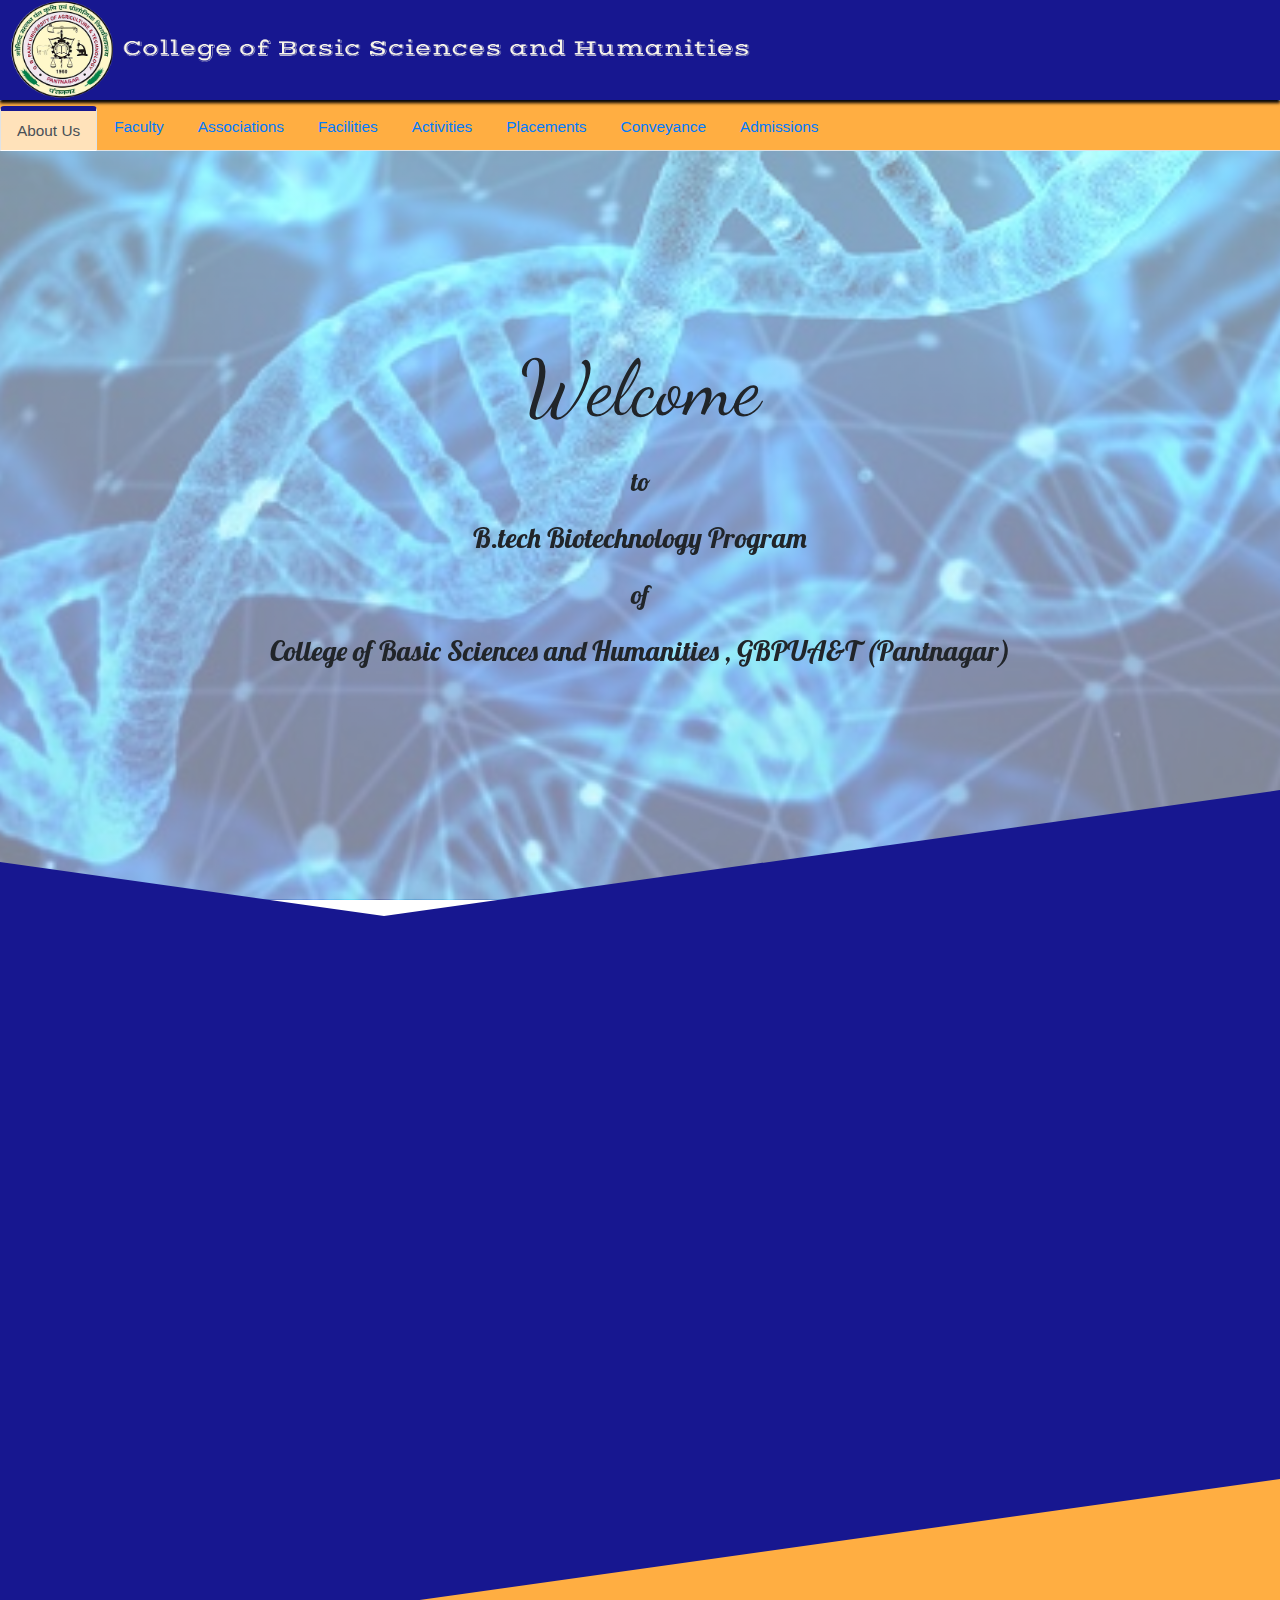
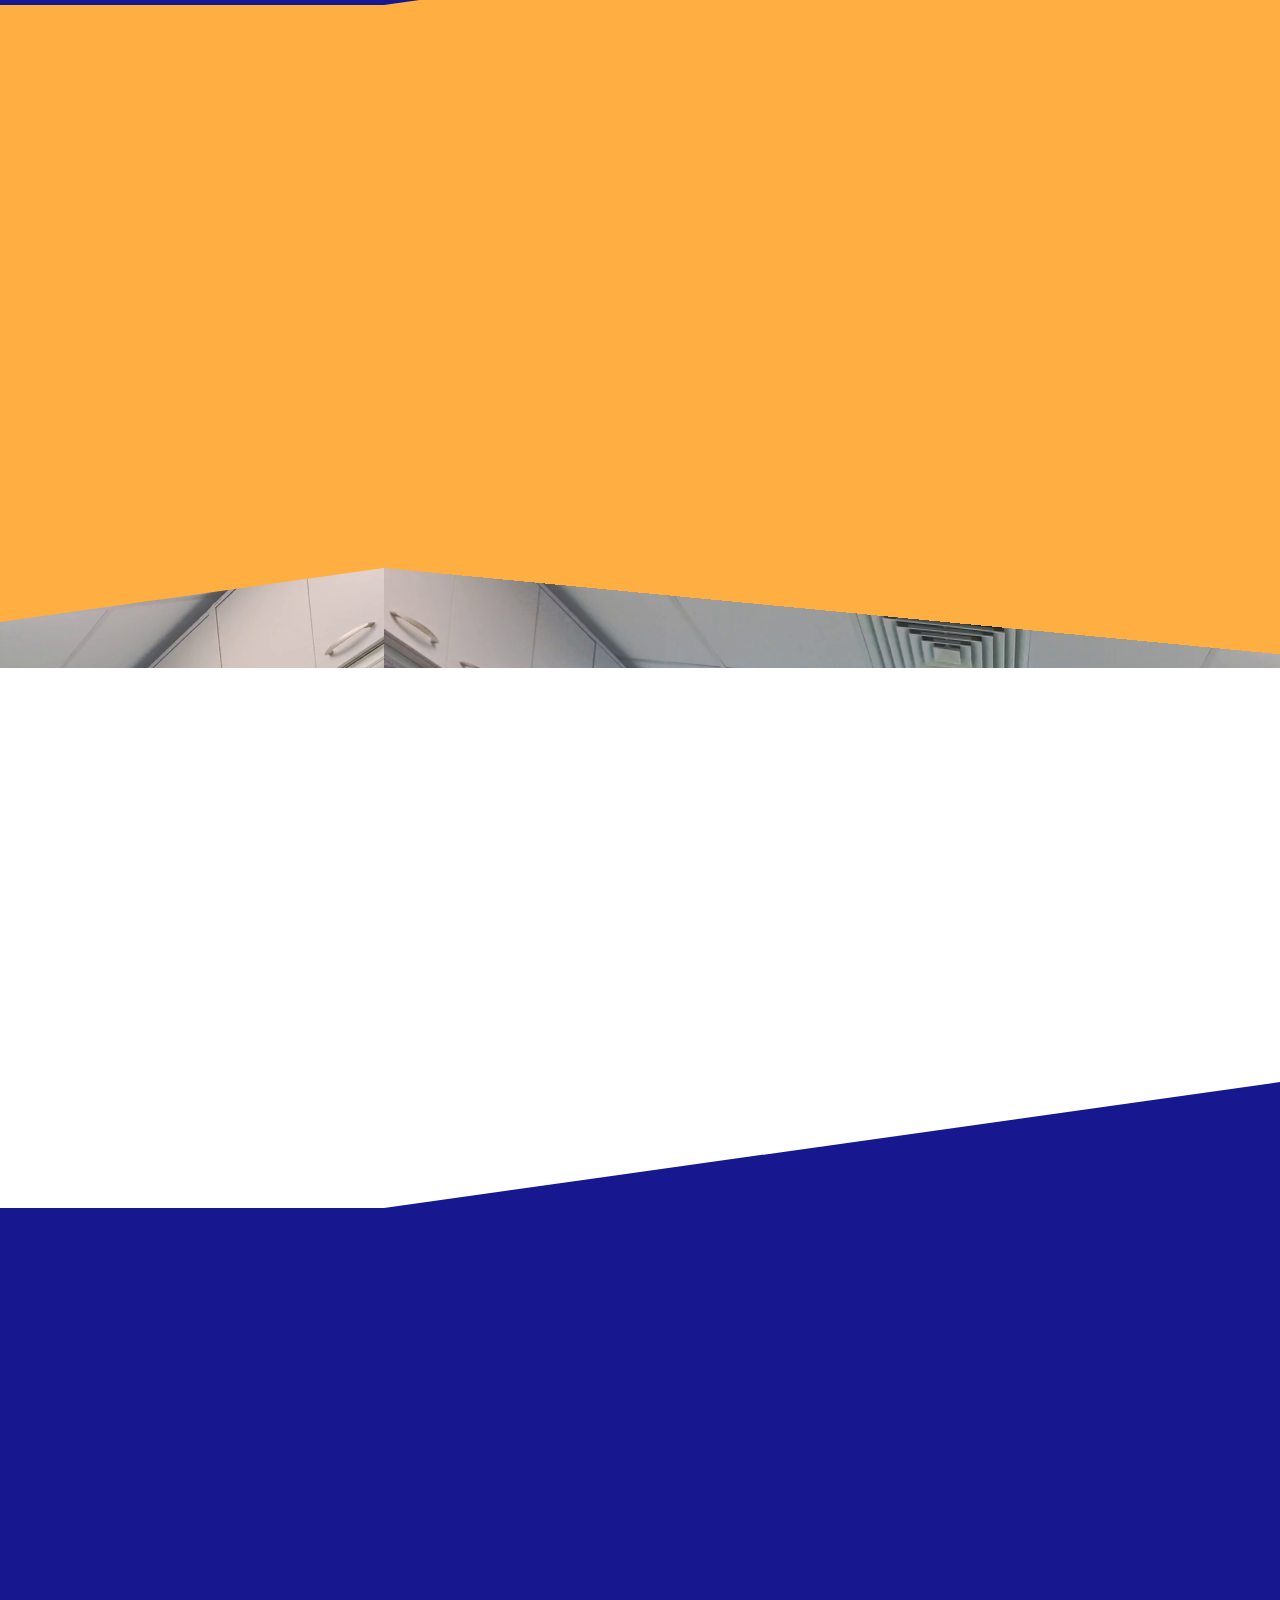
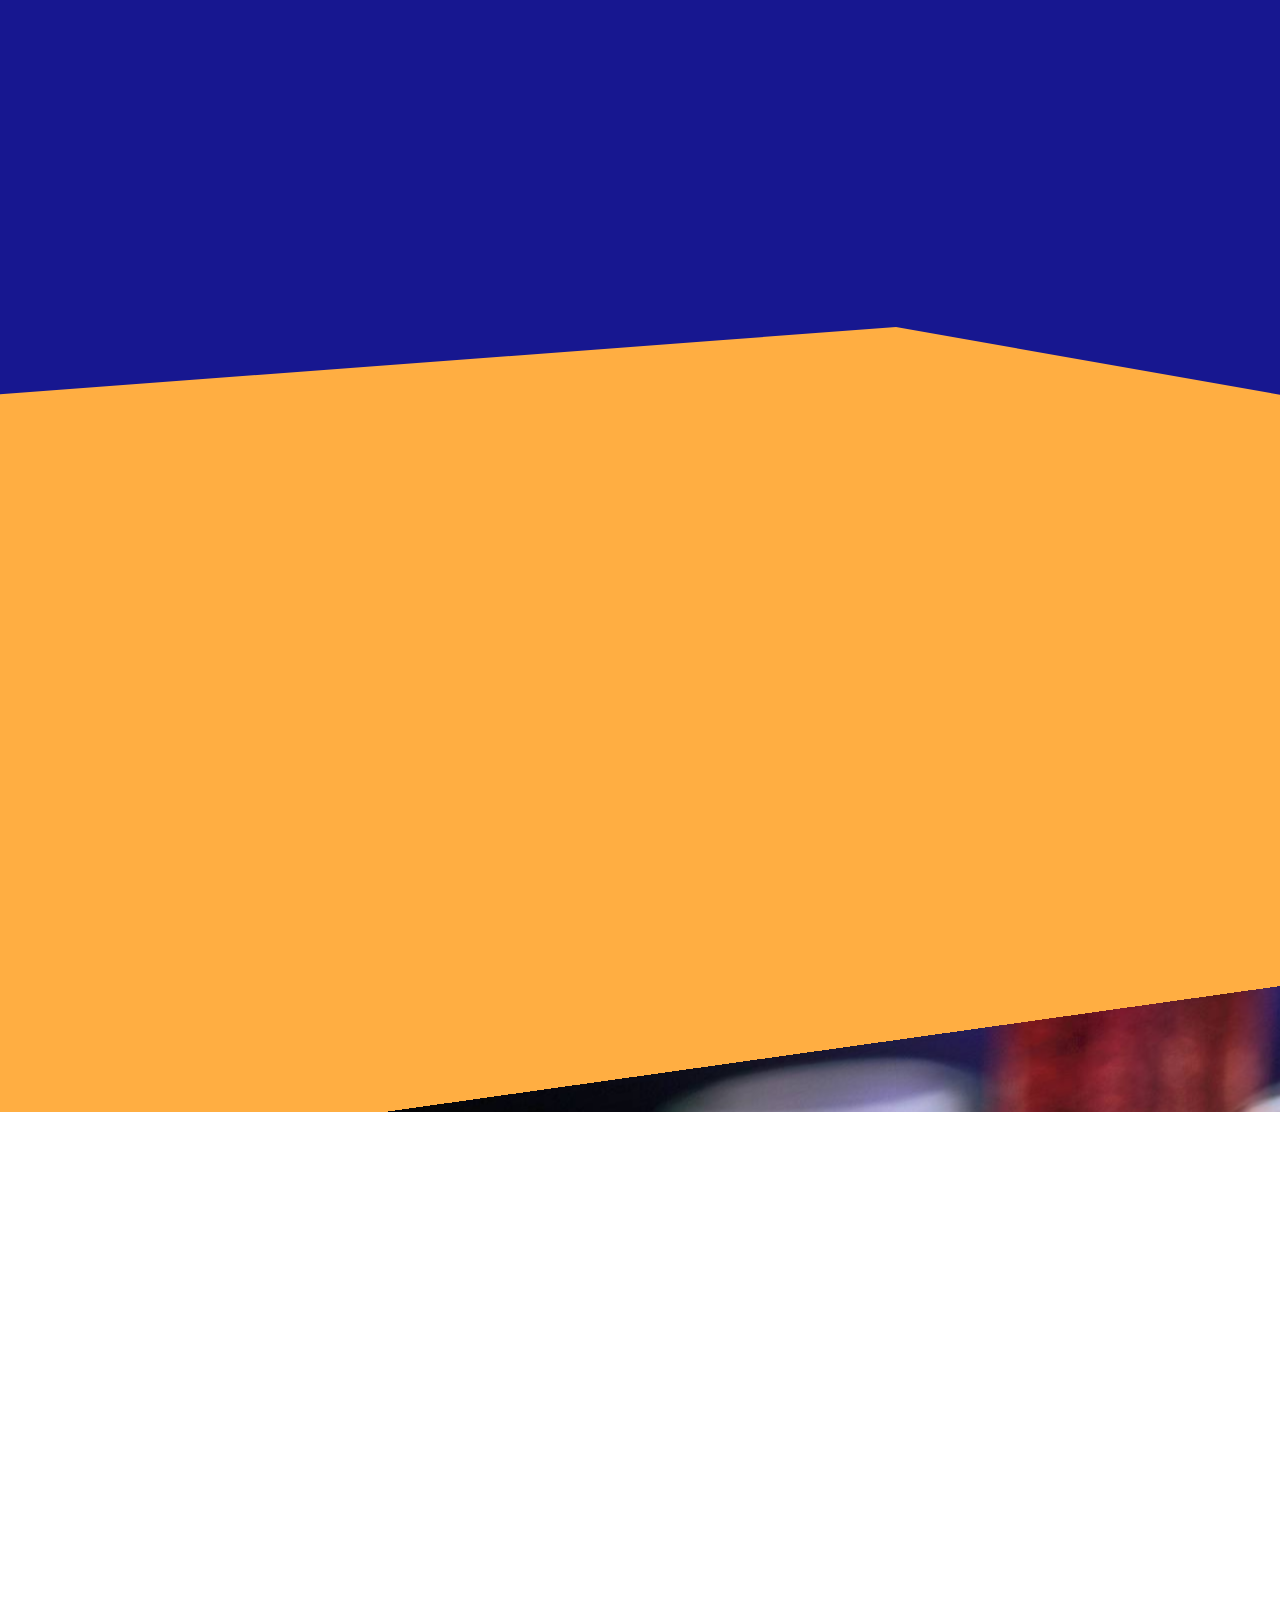
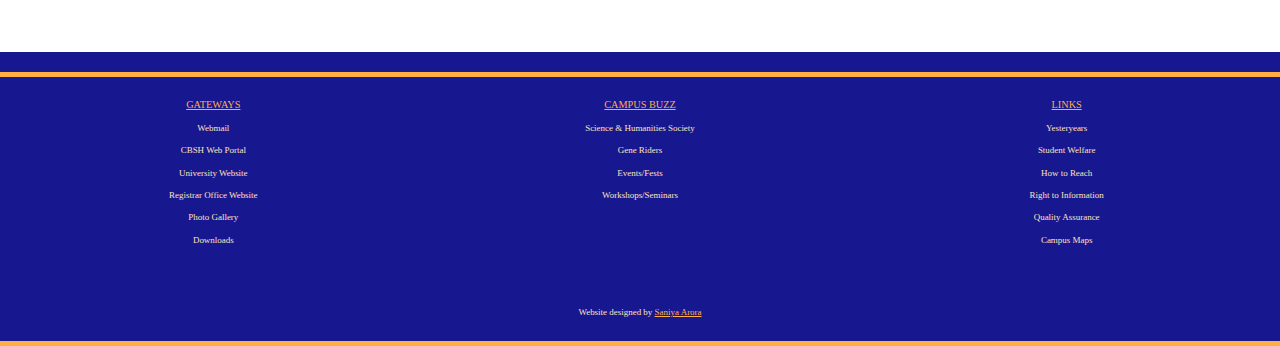
==== aboutus.html @ 1cc4fa11 "Initial project" ====
<!DOCTYPE html>
<html>
<head>
	<title>About Us</title>
	<link rel="stylesheet" href="https://stackpath.bootstrapcdn.com/bootstrap/4.3.1/css/bootstrap.min.css" integrity="sha384-ggOyR0iXCbMQv3Xipma34MD+dH/1fQ784/j6cY/iJTQUOhcWr7x9JvoRxT2MZw1T" crossorigin="anonymous">
	<link rel="stylesheet" type="text/css" href="css/aboutus.css">
	<link rel="stylesheet" type="text/css" href="css/aos.css">
	<link rel="shortcut icon" href="img/gbpuat.png" type="image/x-icon"/>
	<link href="https://fonts.googleapis.com/css?family=Dancing+Script:700&display=swap" rel="stylesheet">
	<link href="https://fonts.googleapis.com/css?family=Lobster&display=swap" rel="stylesheet">
	<link href="https://fonts.googleapis.com/css?family=Merriweather:400,700&display=swap" rel="stylesheet">
	<meta name="viewport" content="width=device-width,initial-scale=1,maximum-scale=1,user-scalable=no">
	<meta http-equiv="X-UA-Compatible" content="IE=edge,chrome=1">
	<meta name="HandheldFriendly" content="true">
</head>
<body>
	<div class="whole" id="whole">
		
		<div class="header" id="header">
			<img src="img/header.png" class="headerlogo" id="headerlogo">
			<img src="img/textheader.png" id="textheader" class="textheader">
		</div>

		<div class="orange"></div>

		<div class="nav1" id="nav1">
			<ul class="nav nav-tabs" style="font-size: 1.2vmax;background-color: #ffae42;">
			  <li class="nav-item">
			    <a class="nav-link active" href="" style="border-top: 5px solid #171790;background-color: #ffe2ba;">About Us</a>
			  </li>
			  <li class="nav-item">
			    <a class="nav-link" href="faculty.html">Faculty</a>
			  </li>
			  <li class="nav-item">
			    <a class="nav-link" href="associations.html">Associations</a>
			  </li>
			  <li class="nav-item">
			    <a class="nav-link" href="facilities.html">Facilities</a>
			  </li>
			   <li class="nav-item">
			    <a class="nav-link" href="activities.html">Activities</a>
			  </li>
			   <li class="nav-item">
			    <a class="nav-link" href="placements.html">Placements</a>
			  </li>
			   <li class="nav-item">
			    <a class="nav-link" href="conveyance.html">Conveyance</a>
			  </li>
			  <li class="nav-item">
			    <a class="nav-link" href="admissions.html">Admissions</a>
			  </li>
			</ul>

		</div>

		<div id="nav2" class="nav2">
			
			<div id="mySidebar" class="sidebar">
			  <a href="javascript:void(0)" class="closebtn" onclick="closeNav()" style="border-bottom: 0px solid white;font-size: 8vw;">×</a>
			  <a href="faculty.html">Faculty</a>
			  <a href="associations.html">Associations</a>
			  <a href="facilities.html">Facilities</a>
			  <a href="activities.html">Activities</a>
			  <a href="placements.html">Placements</a>
			  <a href="conveyance.html">Conveyance</a>
			  <a href="admissions.html">Admissions</a>
			</div>
			<div id="main">
			<button class="openbtn" onclick="openNav()" style="background-color: #ffae42;color: white;"><strong>☰ MENU</strong></button>  
		</div>
		</div>


		<div class="page1" id="page1" style="" >
			
			<p style="font-family: 'Dancing Script', cursive;font-size: 6vmax;" data-aos="fade-up" data-aos-duration="600"><bold>Welcome</bold></p>
			<p style="font-family: 'Lobster', cursive;font-size: 2vmax;" data-aos="fade-up" data-aos-duration="600">to</p>
			<p style="font-family: 'Lobster', cursive;font-size: 2.2vmax;" data-aos="fade-up" data-aos-duration="600">B.tech Biotechnology Program</p>
			<p style="font-family: 'Lobster', cursive;font-size: 2vmax;" data-aos="fade-up" data-aos-duration="600">of</p>
			<p style="font-family: 'Lobster', cursive;font-size: 2.2vmax;" data-aos="fade-up" data-aos-duration="600">College of Basic Sciences and Humanities , GBPUA&T (Pantnagar)</p>

		</div>
		<div class="page2" id="page2" style="">
			<p data-aos="fade-up" data-aos-duration="1000" style="font-family: 'Merriweather', serif;font-weight: bold;font-size: 2.2vmax;">About The University</p><br>
			<p data-aos="fade-up" data-aos-duration="1000" style="font-family: 'Merriweather', serif;font-size: 1.5vmax;">G. B. Pant University of Agriculture & Technology is the first State Agriculture University in the country, established in the year 1960, on land grant pattern. Right from its inception, it has played a key role in ushering ‘Green Revolution’ in the country. Nobel Laureate Dr. Norman E. Borlaug recognized it as the harbinger of Green Revolution in India. The University continues to play pivotal role in integration of teaching and research with industrial activities. The University has great strength in Biotechnology, Microbiology, Vaccines, Bio-fertilizers, Post Harvest & Process Engineering, Food Technology, etc. The University has twice been adjudged as the Best State Agricultural University by the Indian Council of Agricultural Research(ICAR), Govt. of India.</p>
		</div>
		<div class="page3" id="page3">
			<p data-aos="fade-up" data-aos-duration="1000" style="font-family: 'Merriweather', serif;font-weight: bold;font-size: 2.2vmax;">About The College</p><br>
			<p data-aos="fade-up" data-aos-duration="1000" style="font-family: 'Merriweather', serif;font-size: 1.5vmax;">The college of basic Sciences and Humanities was established in 1963. It has 10 departments and 4 independent units that are involved in providing teaching support to the university.</p>
			<p data-aos="fade-up" data-aos-duration="1000" style="font-family: 'Merriweather', serif;font-size: 1.5vmax;">With state-of-art laboratories, excellent faculty and research staff the college has immense potential for revitalising agricultural education in it's most modern form.</p>
			<p data-aos="fade-up" data-aos-duration="1000" style="font-family: 'Merriweather', serif;font-size: 1.5vmax;"> The objective is to reinforce the efforts of farmers for enabling the enhancement in productivity and ensuring food and nutritional security.</p>
		</div>
		<div class="page3_5" id="page3_5"></div>
		<div class="page4" id="page4">
			<p data-aos="fade-up" data-aos-duration="1000" style="font-family: 'Merriweather', serif;font-weight: bold;font-size: 2.2vmax;">Department of Molecular Biology and Genetic Engineering</p><br>
			<p data-aos="fade-up" data-aos-duration="1000" style="font-family: 'Merriweather', serif;font-size: 1.3vmax;">The Department of Molecular Biology and Genetic Engineering is housed in a separate wing of the college and has 10 function based laboratories with elaborate experimental and research facilities in the areas of:</p>
			<ul data-aos="fade-up" data-aos-duration="1000" style="font-family: 'Merriweather', serif;font-size: 1.3vmax;text-align:left;">
				<li>Immunodiagnostics</li>
				<li>Signal Transduction</li>
				<li>Animal Cell Culture</li>
				<li>Plant Tissue Culture</li>
				<li>PLant Stress Biology</li>
				<li>Genomics</li>
				<li>Proteomics</li>
				<li>Metabolomics</li>
				<li>Bioinformatics</li>
				<li>Bio-safety</li>
				<li>Bio-resource & Bio-prospecting</li>
			</ul>
		</div>
		<div class="page5" id="page5">
			<p data-aos="fade-up" data-aos-duration="1000" style="font-family: 'Merriweather', serif;font-weight: bold;font-size: 2.2vmax;">The Biotechnology Program</p><br>	
			<p data-aos="fade-up" data-aos-duration="1000" style="font-family: 'Merriweather', serif;font-size: 1.3vmax;">Pantnagar Biotechnology Program was incepted in the year 1988, under the faculty of Basic Sciences and Humanities as the nodal centre which has now completed 29 years successfully with National as well as International Recognition.</p>	
			<p data-aos="fade-up" data-aos-duration="1000" style="font-family: 'Merriweather', serif;font-size: 1.3vmax;">In order to meet the high demand of biotechnology based industries, for trained and skilled manpower, the university is offering B.Tech course with Biotechnology major.</p>
			<p data-aos="fade-up" data-aos-duration="1000" style="font-family: 'Merriweather', serif;font-size: 1.3vmax;">DBT has supported extensively in providing quality human resource, creating infrastructure for Bio-informatics centre, strengthening research through various modes.</p>
			<p data-aos="fade-up" data-aos-duration="1000" style="font-family: 'Merriweather', serif;font-size: 1.3vmax;">The objective of the program is to equip and empower the students to explore and invent biotechnology based career prospectus and employment opportunities.</p>

		</div>
		<div class="page5_5" id="page5_5"></div>

		<div class="blue"></div>
		<div class="orange"></div>
		<div id="footer" class="footer" >
			
				<div class="column" id="column">
					<p>GATEWAYS</p>
					<p>Webmail</p>
					<p>CBSH Web Portal</p>
					<p>University Website</p>
					<p>Registrar Office Website</p>
					<p>Photo Gallery</p>
					<p>Downloads</p>
				</div>
				<div class="column" id="column">
					<p>CAMPUS BUZZ</p>
					<p>Science & Humanities Society</p>
					<p>Gene Riders</p>
					<p>Events/Fests</p>
					<p>Workshops/Seminars</p>
				</div>
				<div class="column" id="column">
					<p>LINKS</p>
					<p>Yesteryears</p>
					<p>Student Welfare</p>
					<p>How to Reach</p>
					<p>Right to Information</p>
					<p>Quality Assurance</p>
					<p>Campus Maps</p>
				</div>

		</div>
		<div class="column" id="column" style="text-align: center;background-color: #171790" > Website designed by <a href="https://www.linkedin.com/in/saniya-arora-408726181/" style="color: #ffae42;text-decoration: underline;"> Saniya Arora</a></div>
					<div class="orange"></div>
		

	</div>

	<script src="https://code.jquery.com/jquery-3.3.1.slim.min.js" integrity="sha384-q8i/X+965DzO0rT7abK41JStQIAqVgRVzpbzo5smXKp4YfRvH+8abtTE1Pi6jizo" crossorigin="anonymous"></script>
	<script src="https://cdnjs.cloudflare.com/ajax/libs/popper.js/1.14.7/umd/popper.min.js" integrity="sha384-UO2eT0CpHqdSJQ6hJty5KVphtPhzWj9WO1clHTMGa3JDZwrnQq4sF86dIHNDz0W1" crossorigin="anonymous"></script>
	<script src="https://stackpath.bootstrapcdn.com/bootstrap/4.3.1/js/bootstrap.min.js" integrity="sha384-JjSmVgyd0p3pXB1rRibZUAYoIIy6OrQ6VrjIEaFf/nJGzIxFDsf4x0xIM+B07jRM" crossorigin="anonymous"></script>
	<script>
	function openNav() {
	  document.getElementById("mySidebar").style.width = "50vw";
	  document.getElementById("main").style.display = "none";
	}

	function closeNav() {
	  document.getElementById("mySidebar").style.width = "0";
	  document.getElementById("main").style.display= "block";
	}
	</script>
	<script type="text/javascript" src="js/aos.js"></script>
	<script type="text/javascript">
		AOS.init();
	</script>

</body>
</html>
---- css/aboutus.css ----
body{
	margin: 0;
}

.whole{
  display: flex;
  flex-direction: column;
}
#header{
	margin-bottom: 0.1%;
	background-color: #171790;
    top: 0;
    -moz-box-shadow: 0px 3px 3px #000;
    -webkit-box-shadow: 0px 3px 3px #000;
    box-shadow-bottom: 5px #000;
    z-index: 1;
}
#header > img:first-child {
	height: 100px;
	width: 750px;
}
#textheader{
  display: none;
}
@media(max-width: 750px)
{
  #header > img:first-child{
    width: 500px;
    height: 67px;
  }
}


@media(max-width: 500px)
{
  #header > img:first-child{
    content: url(../img/gbpuat.png);
    height: 67px;
    width: 67px;
    margin-left: 42%;
    margin-top: 2px;

  }
  #textheader{
    width: 330px;
    height: 50px;
    display: block;
    margin: auto;

  }
}

.orange {
  height: 5px;
  background-color: #ffae42;
  width: 100%;
}

.openbtn {
  font-size: 20px;
  cursor: pointer;
  background-color: #111;
  color: white;
  padding: 10px 15px;
  border: none;
  width: 100%;
 
}
.sidebar {
  height: 100%;
  width: 0;
  position: fixed;
  z-index: 10;
  top: 0;
  right: 0;
  background-color: #ffe2ba;
  overflow-x: hidden;
  transition: 0.5s;
  padding-top: 60px;
}

.sidebar a {
  padding: 1vw 1vw 1vw 4vw;
  text-decoration: none;
  font-size: 4vw;
  color: #ffae42;
  display: block;
  transition: 0.3s;
  border-bottom: 2px solid #ffae42;
}

.sidebar a:hover {
  color: #f1f1f1;
}

.sidebar .closebtn {
  position: absolute;
  top: 0;
  right: 3vw;
  font-size: 4vw;
  margin-left: 5vw;
}
#nav2{
  display:none;
}
@media(max-width: 619px)
{
  #nav1{
    display: none;
  }
  #nav2{
    display: block;
  }
}



#page1{
  /* The image used */
  background:linear-gradient(rgba(255,255,255,.5), rgba(255,255,255,.5)), url("../img/1.jpg");

  /* Set a specific height */
  min-height: 85vh; 

  /* Create the parallax scrolling effect */
  background-attachment: fixed;
  background-position: center;
  background-repeat: no-repeat;
  background-size: cover;
  text-align:center;
 padding: 20vh 0;
}
.page1{
  position: relative;
  overflow: hidden;
}
.page1:before{
  content: '';
  position: absolute;
  top: 100%;
  left: -70%;
  width: 100%;
  height: 100%;
  background: #171790;
  transform-origin: right;
  transform: skewY(8deg);
}
.page1:after{
  content: '';
  position: absolute;
  top: 100%;
  right: -30%;
  width: 100%;
  height: 100%;
  background: #171790;
  transform-origin: left;
  transform: skewY(-8deg);
}




#page2{
  /* The image used */
  background:/*linear-gradient(rgba(255,255,255,.5), rgba(255,255,255,.5)), url("../img/4.jpg")*/ #171790;

  /* Set a specific height */
  min-height: 60vh; 

  /* Create the parallax scrolling effect */
  background-attachment: fixed;
  background-position: center;
  background-repeat: no-repeat;
  background-size: cover;
  text-align:center;
 padding: 20vh 10vw;
 color: white;
}
.page2{
  position: relative;
  overflow: hidden;
}
.page2:after{
  content: '';
  position: absolute;
  top: 100%;
  right: -30%;
  width: 100%;
  height: 100%;
  background: #ffae42;
  transform-origin: left;
  transform: skewY(-8deg);
}




#page3{
  /* The image used */
  background:/*linear-gradient(rgba(255,255,255,.5), rgba(255,255,255,.5)), url("../img/6.jpg")*/#ffae42;

  /* Set a specific height */
  min-height: 60vh; 

  /* Create the parallax scrolling effect */
  background-attachment: fixed;
  background-position: center;
  background-repeat: repeat;
  background-size: cover;
  text-align:center;
 padding: 20vh 10vw;
}
.page3{
  position: relative;
  overflow: hidden;
}
.page3:before{
  content: '';
  position: absolute;
  top: 85%;
  left: -70%;
  width: 100%;
  height: 100%;
   background:linear-gradient(rgba(255,255,255,0), rgba(255,255,255,0)), url("../img/3.png");

  /* Create the parallax scrolling effect */
  background-attachment: fixed;
  background-position: center;
  background-repeat: no-repeat;
  background-size: cover;  transform-origin: right;
  transform: skewY(-8deg);
}
.page3:after{
  content: '';
  position: absolute;
  top: 85%;
  right: -30%;
  width: 100%;
  height: 100%;
   background:linear-gradient(rgba(255,255,255,0), rgba(255,255,255,0)), url("../img/3.png");

  /* Create the parallax scrolling effect */
  background-attachment: fixed;
  background-position: center;
  background-repeat: no-repeat;
  background-size: cover;
  transform-origin: left;
  transform: skewY(5.5deg);
}




#page3_5{
  /* The image used */
  background:linear-gradient(rgba(255,255,255,0), rgba(255,255,255,0)), url("../img/3.png");

  /* Set a specific height */
  min-height: 60vh; 

  /* Create the parallax scrolling effect */
  background-attachment: fixed;
  background-position: center;
  background-repeat: no-repeat;
  background-size: cover;
  text-align:center;
 padding: 20vh 10vw;
}
.page3_5{
  position: relative;
  overflow: hidden;
}
.page3_5:after{
  content: '';
  position: absolute;
  top: 100%;
  right: -30%;
  width: 100%;
  height: 100%;
  background: #171790;
  transform-origin: left;
  transform: skewY(-8deg);
}








#page4{
  /* The image used */
  background:/*linear-gradient(rgba(255,255,255,.5), rgba(255,255,255,.5)), url("../img/3.png")*/#171790;

  /* Set a specific height */
  min-height: 60vh; 

  /* Create the parallax scrolling effect */
  background-attachment: fixed;
  background-position: center;
  background-repeat: no-repeat;
  background-size: cover;
  text-align:center;
 padding: 20vh 10vw;
 color: white;
}
.page4{
  position: relative;
  overflow: hidden;
}
.page4:before{
  content: '';
  position: absolute;
  top: 90%;
  left: -30%;
  width: 100%;
  height: 100%;
   background:#ffae42;
  background-size: cover;  transform-origin: right;
  transform: skewY(-4.3deg);
}
.page4:after{
  content: '';
  position: absolute;
  top: 90%;
  right: -70%;
  width: 100%;
  height: 100%;
   background:#ffae42;
  transform-origin: left;
  transform: skewY(10deg);
}




#page5{
  /* The image used */
  background:/*linear-gradient(rgba(255,255,255,.5), rgba(255,255,255,.5)), url("../img/7.jpeg")*/#ffae42;

  /* Set a specific height */
  min-height: 60vh; 

  /* Create the parallax scrolling effect */
  background-attachment: fixed;
  background-position: center;
  background-repeat: no-repeat;
  background-size: cover;
  text-align:center;
 padding: 20vh 10vw;
}
.page5{
  position: relative;
  overflow: hidden;
}
.page5:after{
  content: '';
  position: absolute;
  top: 100%;
  right: -30%;
  width: 100%;
  height: 100%;
   background:linear-gradient(rgba(255,255,255,0), rgba(255,255,255,0)), url("../img/7.jpeg");

  /* Create the parallax scrolling effect */
  background-attachment: fixed;
  background-position: center;
  background-repeat: no-repeat;
  background-size: cover;  transform-origin: left;
  transform: skewY(-8deg);
}



#page5_5{
  /* The image used */
  background:linear-gradient(rgba(255,255,255,0), rgba(255,255,255,0)), url("../img/7.jpeg");

  /* Set a specific height */
  min-height: 60vh; 

  /* Create the parallax scrolling effect */
  background-attachment: fixed;
  background-position: center;
  background-repeat: no-repeat;
  background-size: cover;
  text-align:center;
 padding: 20vh 10vw;
}




.blue {
  height: 20px;
  background-color: #171790;
  width: 100%;

}

#footer{

  text-align: center;
  background-color: #171790;
  display: grid;
  grid-template-columns: 1fr 1fr 1fr;
  grid-auto-flow:row;
}
#column{
 padding-top: 25px;
 padding-bottom: 25px ;
  font-family: 'Tinos', serif;
  color: #ffe2ba;
  line-height: 1vmax;
  font-size: 1.2vmax;


}
#column > p:first-child{
  color: #ffae42;
  text-decoration: underline #ffae42;
  font-size: 1.3vmax;}
  @media(min-width: 1260px)
    { #column{
        line-height: 0.5vmax;
      font-size: 0.7vmax;
    }
    #column > p:first-child{
      font-size: 0.8vmax;
    }

  }
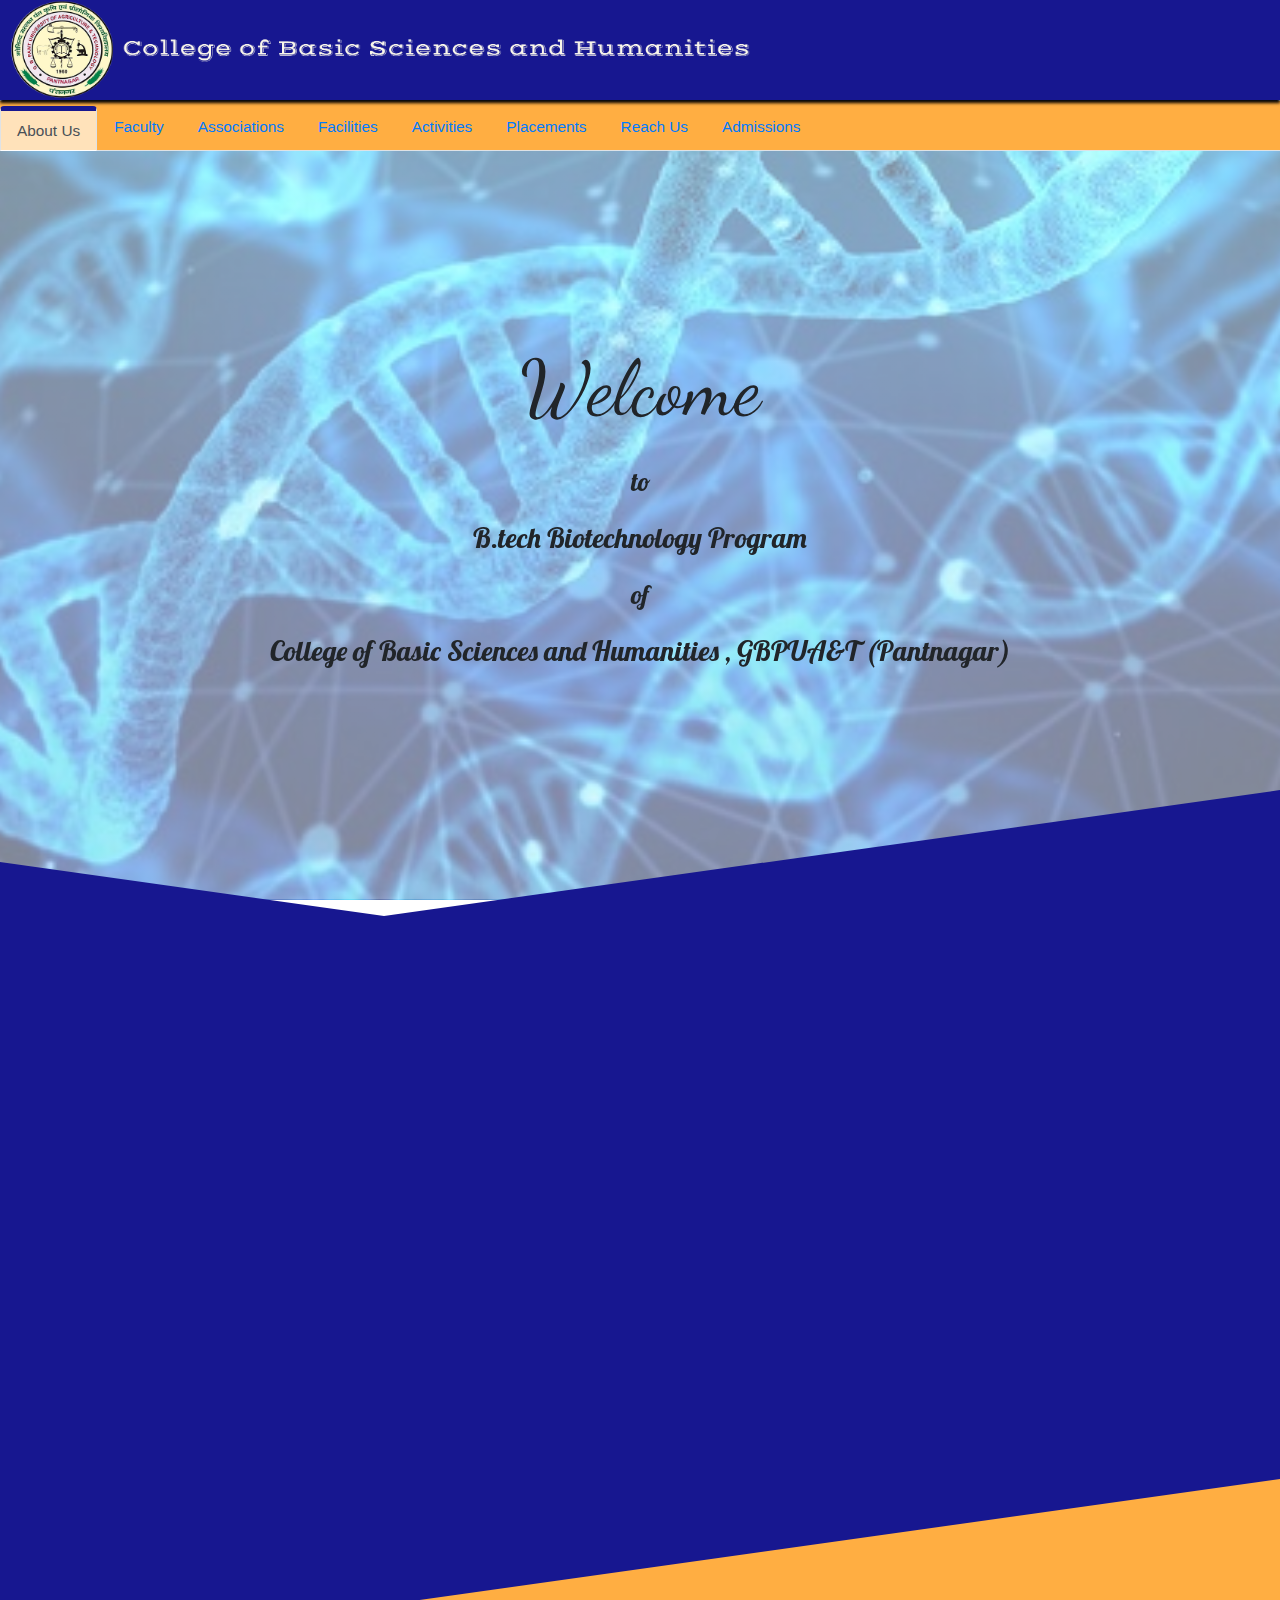
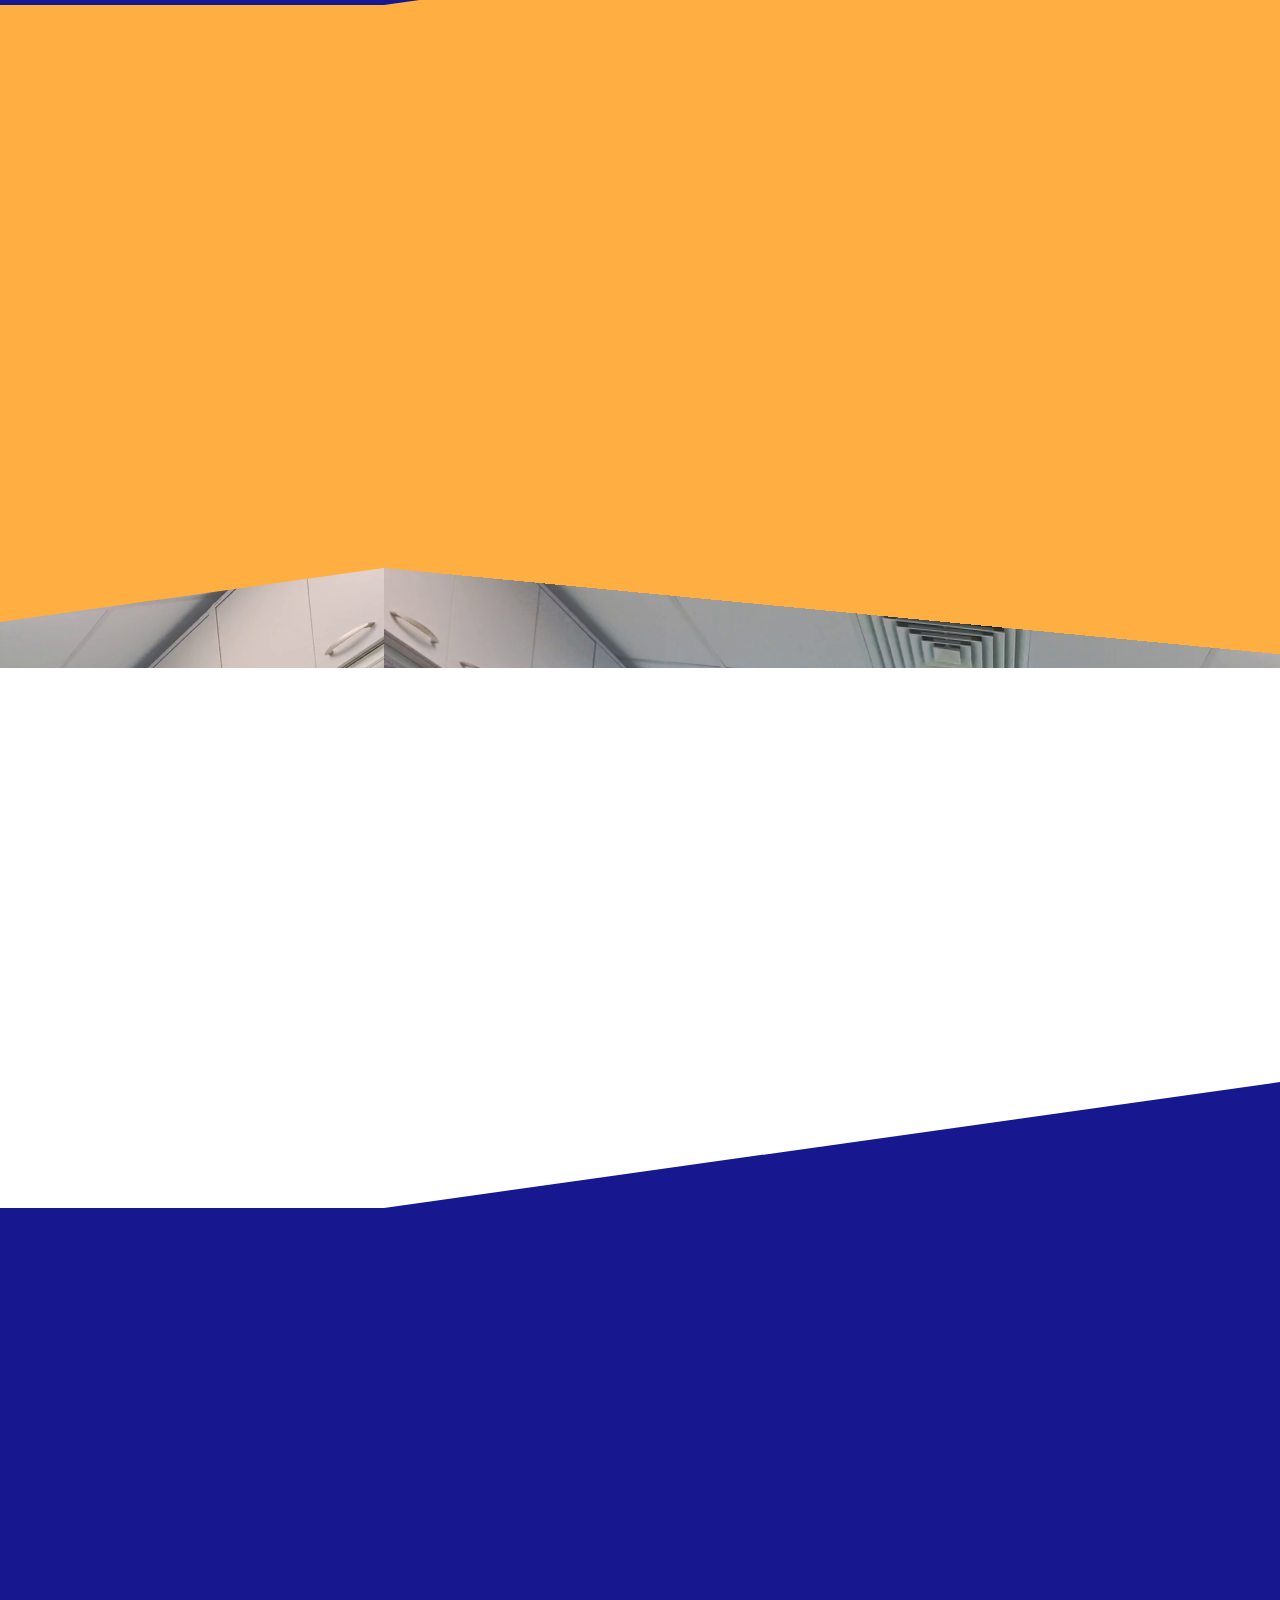
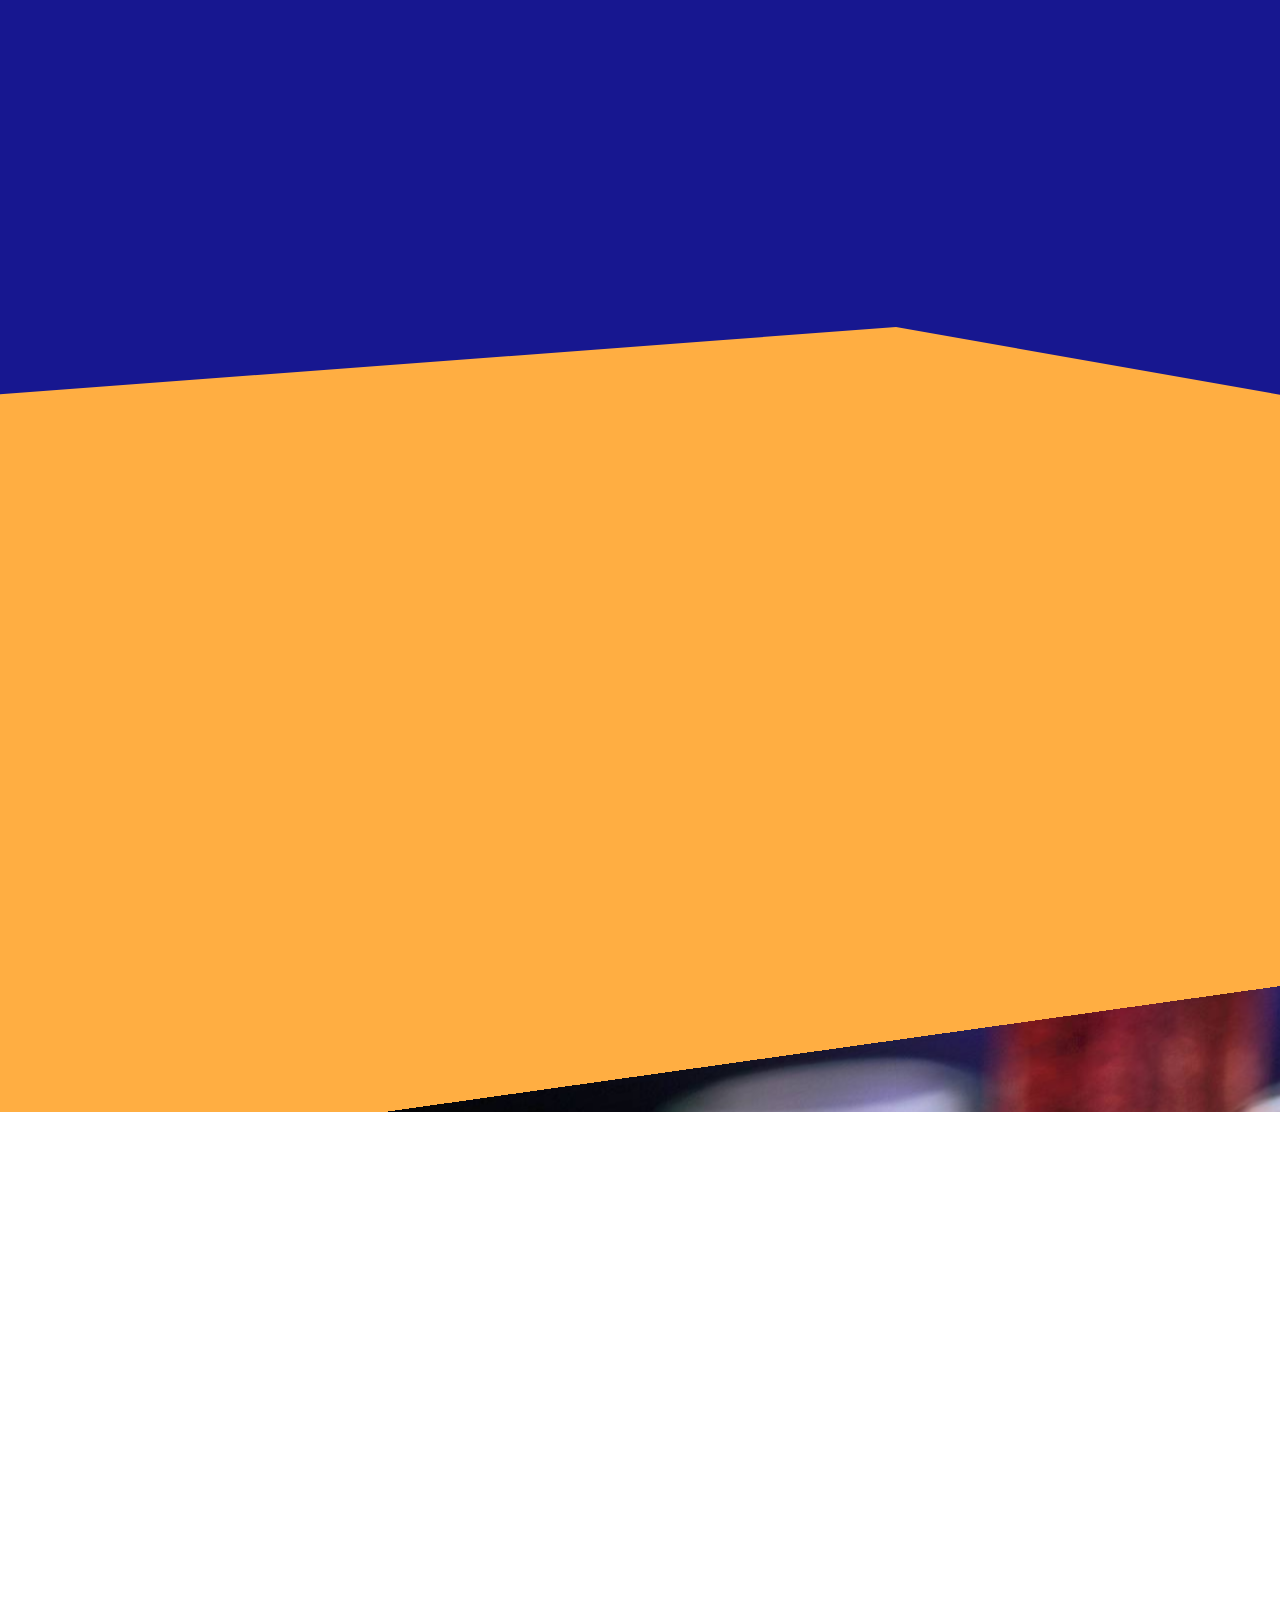
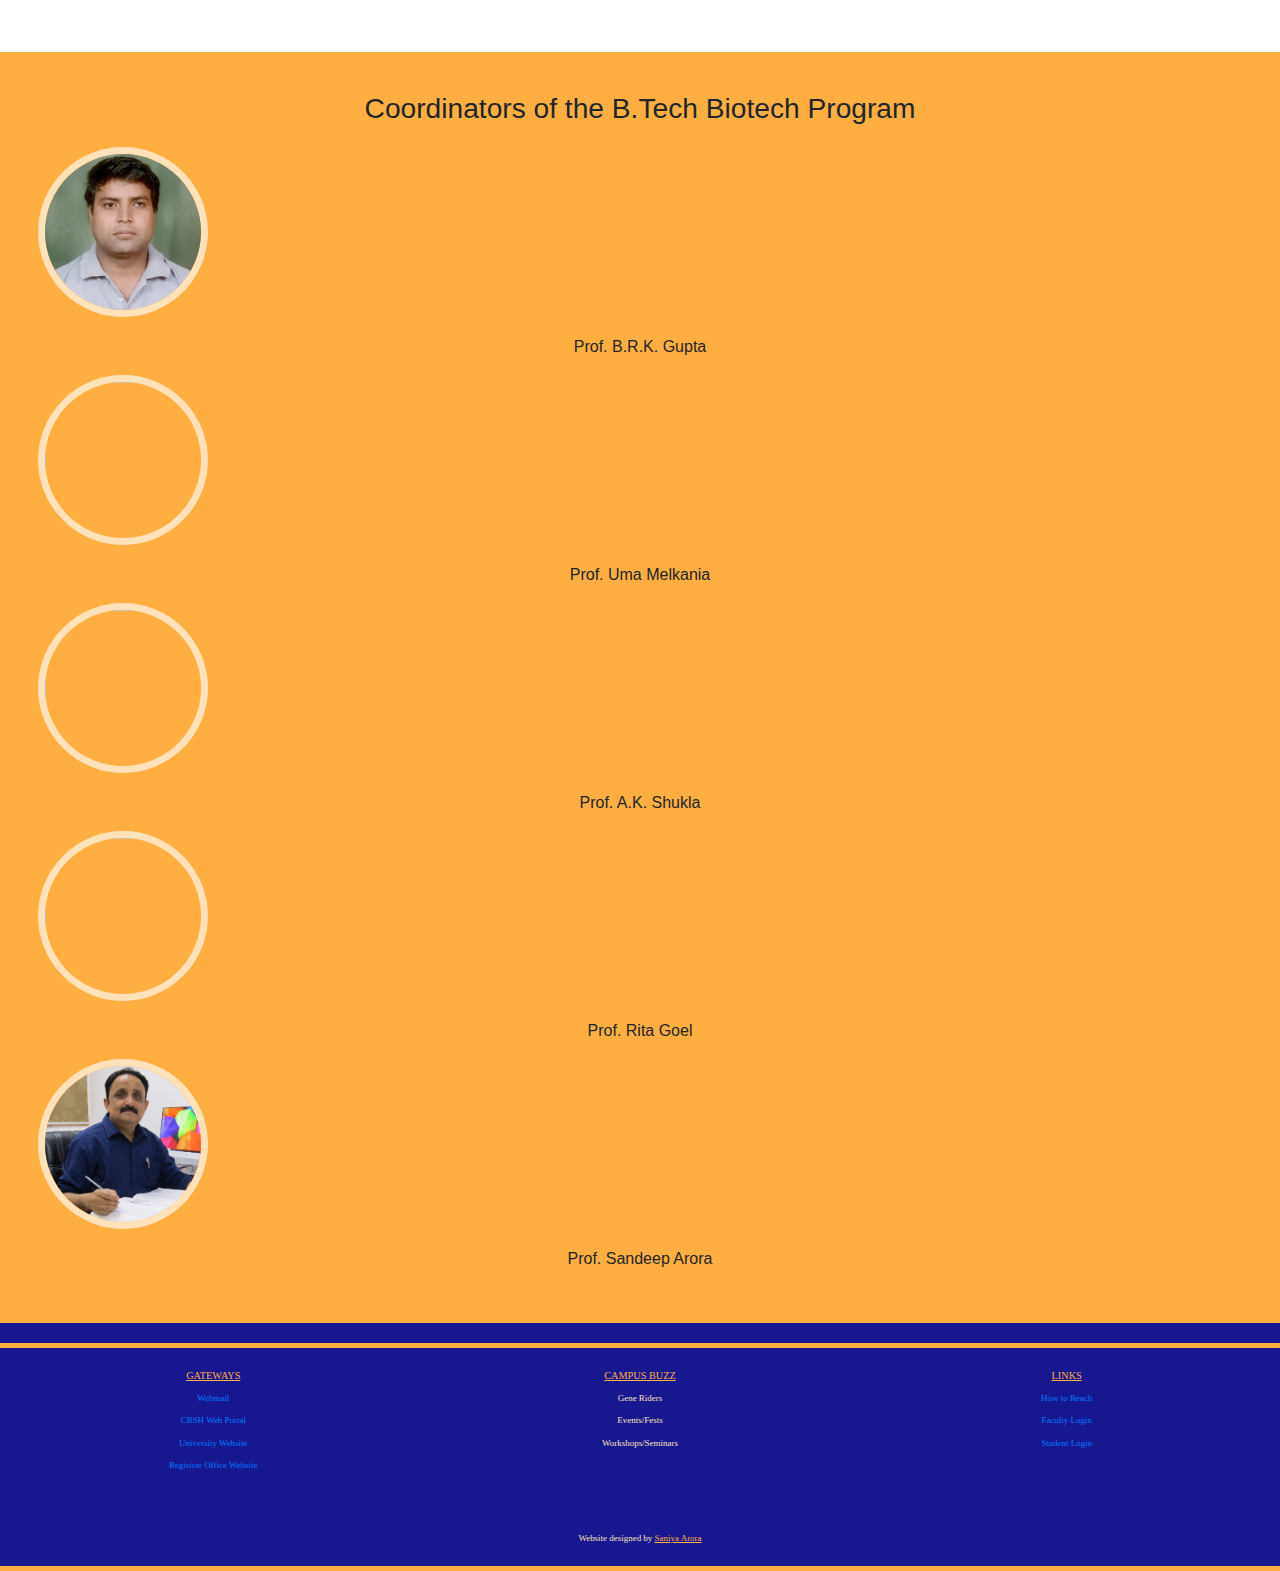
==== commit d4cb552a: "footer animation removed" ====
--- a/aboutus.html
+++ b/aboutus.html
@@ -44,7 +44,7 @@
 			    <a class="nav-link" href="placements.html">Placements</a>
 			  </li>
 			   <li class="nav-item">
-			    <a class="nav-link" href="conveyance.html">Conveyance</a>
+			    <a class="nav-link" href="conveyance.html">Reach Us</a>
 			  </li>
 			  <li class="nav-item">
 			    <a class="nav-link" href="admissions.html">Admissions</a>
@@ -56,17 +56,17 @@
 		<div id="nav2" class="nav2">
 			
 			<div id="mySidebar" class="sidebar">
-			  <a href="javascript:void(0)" class="closebtn" onclick="closeNav()" style="border-bottom: 0px solid white;font-size: 8vw;">×</a>
+			  <a href="javascript:void(0)" class="closebtn" onclick="closeNav()" style="border-bottom: 0px solid white;font-size: 8vw;">x</a>
 			  <a href="faculty.html">Faculty</a>
 			  <a href="associations.html">Associations</a>
 			  <a href="facilities.html">Facilities</a>
 			  <a href="activities.html">Activities</a>
 			  <a href="placements.html">Placements</a>
-			  <a href="conveyance.html">Conveyance</a>
+			  <a href="conveyance.html">Reach Us</a>
 			  <a href="admissions.html">Admissions</a>
 			</div>
 			<div id="main">
-			<button class="openbtn" onclick="openNav()" style="background-color: #ffae42;color: white;"><strong>☰ MENU</strong></button>  
+			<button class="openbtn" onclick="openNav()" style="background-color: #ffae42;color: white;"><strong> MENU</strong></button>  
 		</div>
 		</div>
 
@@ -118,34 +118,66 @@
 		</div>
 		<div class="page5_5" id="page5_5"></div>
 
+
+
+		<div style="background: #ffae42;padding: 4vh 3vw">
+			
+			<p style="font-size: 2.2vmax;text-align: center;"> Coordinators of the B.Tech Biotech Program</p>
+			<div  class="past" id="past">
+				
+				<div style="display: flex;flex-direction: column;">
+					<div><img src="img/br.png" width="170vmax" height="170vmax" style="border-radius: 50%;border: 7px solid #ffe2ba;"></div>
+					<div style="padding-top: 2vh;text-align: center;"><p>Prof. B.R.K. Gupta</p></div>
+				</div>
+				<div style="display: flex;flex-direction: column;">
+					<div><img src="img/uma.jpg" width="170vmax" height="170vmax" style="border-radius: 50%;border: 7px solid #ffe2ba;"></div>
+					<div style="padding-top: 2vh;text-align: center;"><p>Prof. Uma Melkania</p></div>
+				</div>
+				<div style="display: flex;flex-direction: column;">
+					<div><img src="img/ak_shukla.jpg" width="170vmax" height="170vmax" style="border-radius: 50%;border: 7px solid #ffe2ba;"></div>
+					<div style="padding-top: 2vh;text-align: center;"><p>Prof. A.K. Shukla</p></div>
+				</div>
+				<div style="display: flex;flex-direction: column;">
+					<div><img src="img/rita.jpg" width="170vmax" height="170vmax" style="border-radius: 50%;border: 7px solid #ffe2ba;"></div>
+					<div style="padding-top: 2vh;text-align: center;"><p>Prof. Rita Goel</p></div>
+				</div>
+				<div style="display: flex;flex-direction: column;">
+					<div><img src="img/sandeep1.JPG" width="170vmax" height="170vmax" style="border-radius: 50%;border: 7px solid #ffe2ba;"></div>
+					<div style="padding-top: 2vh;text-align: center;"><p>Prof. Sandeep Arora</p></div>
+				</div>
+				
+
+			</div>
+
+		</div>
+
+
+
 		<div class="blue"></div>
 		<div class="orange"></div>
 		<div id="footer" class="footer" >
 			
 				<div class="column" id="column">
 					<p>GATEWAYS</p>
-					<p>Webmail</p>
-					<p>CBSH Web Portal</p>
-					<p>University Website</p>
-					<p>Registrar Office Website</p>
-					<p>Photo Gallery</p>
-					<p>Downloads</p>
+					<a href="http://mail.gbpuat.ac.in/src/login.php"><p>Webmail</p></a>
+					<a href="http://www.gbpuat-cbsh.ac.in/login/"><p>CBSH Web Portal</p></a>
+					<a href="http://www.gbpuat.ac.in/"><p>University Website</p></a>
+					<a href="http://gbpuat-regi.com/"><p>Registrar Office Website</p></a>
+
 				</div>
 				<div class="column" id="column">
 					<p>CAMPUS BUZZ</p>
-					<p>Science & Humanities Society</p>
 					<p>Gene Riders</p>
 					<p>Events/Fests</p>
 					<p>Workshops/Seminars</p>
 				</div>
 				<div class="column" id="column">
 					<p>LINKS</p>
-					<p>Yesteryears</p>
-					<p>Student Welfare</p>
-					<p>How to Reach</p>
-					<p>Right to Information</p>
-					<p>Quality Assurance</p>
-					<p>Campus Maps</p>
+					<a href="conveyance.html"><p>How to Reach</p></a>
+					<a href="http://gbpuat-regi.com/default.html"><p>Faculty Login</p></a>
+					<a href="http://gbpuat-regi.com/newregi/default.html"><p>Student Login</p></a>
+
+
 				</div>
 
 		</div>
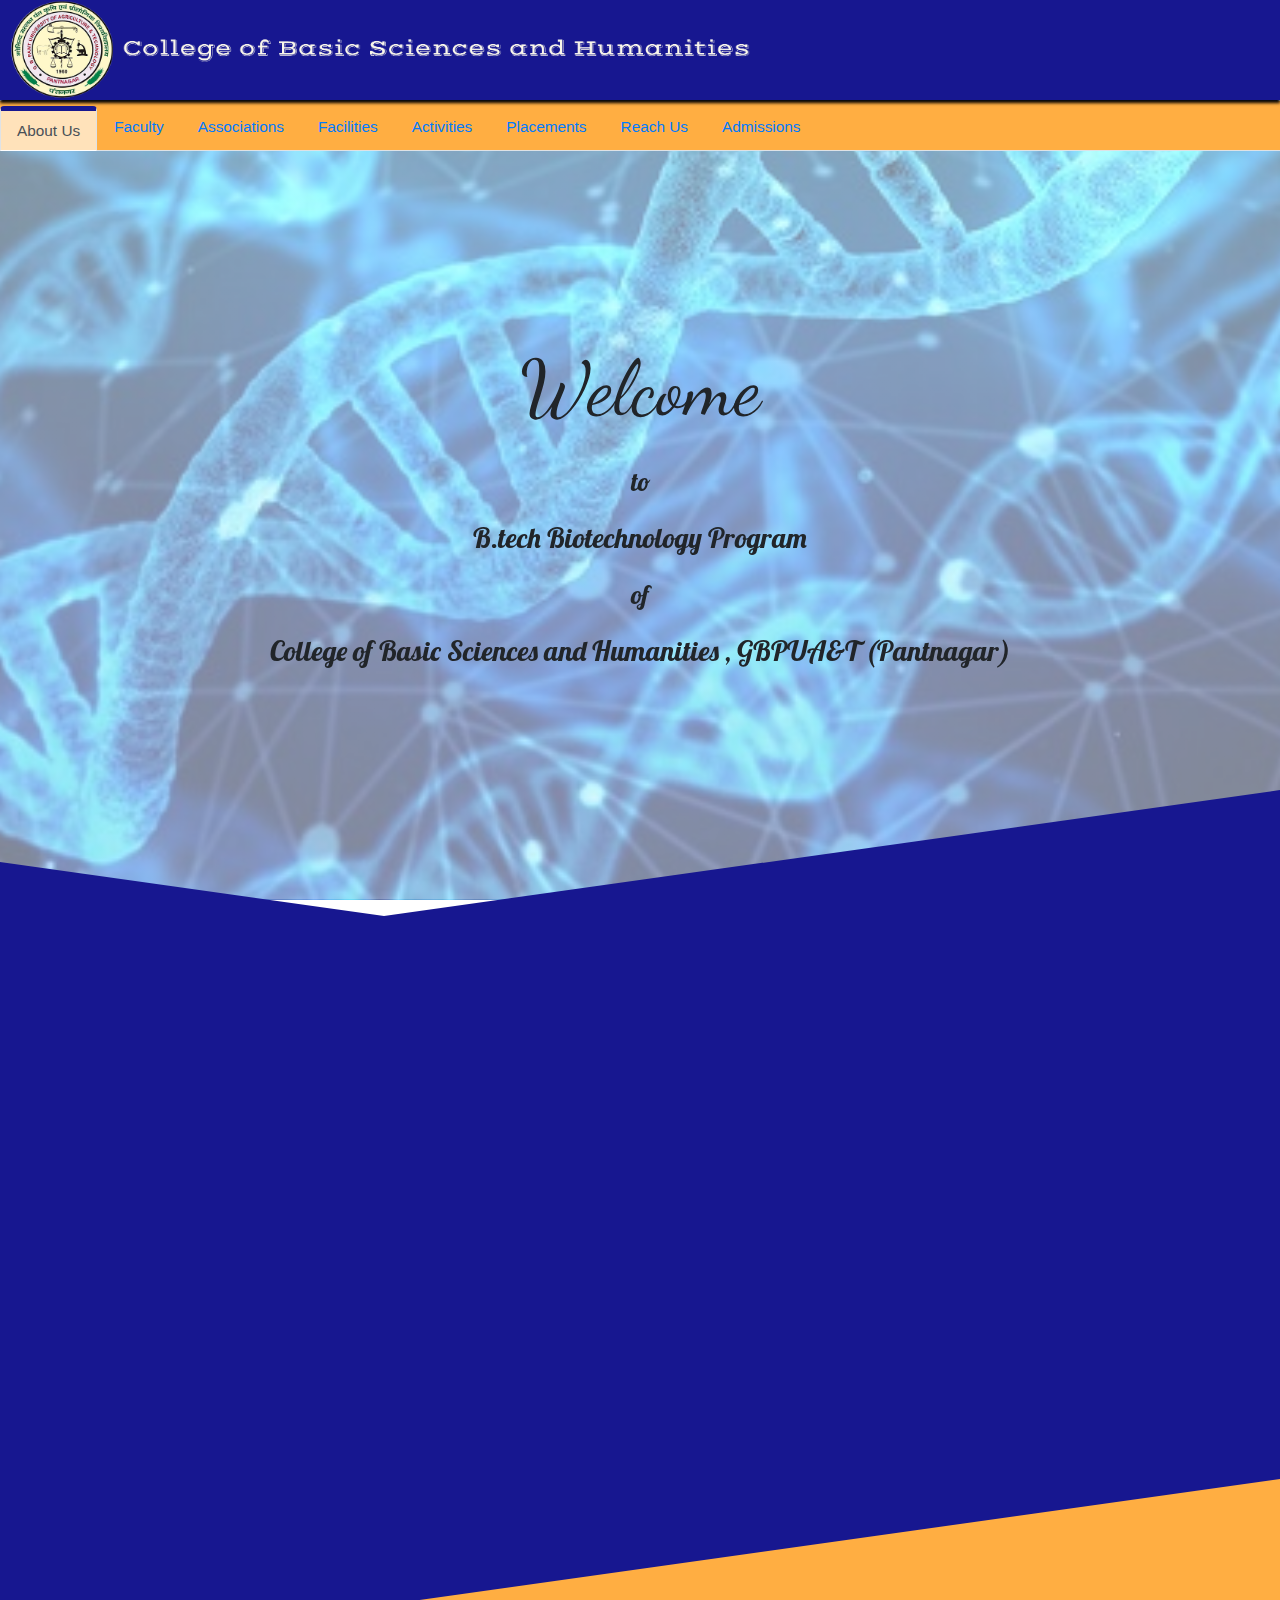
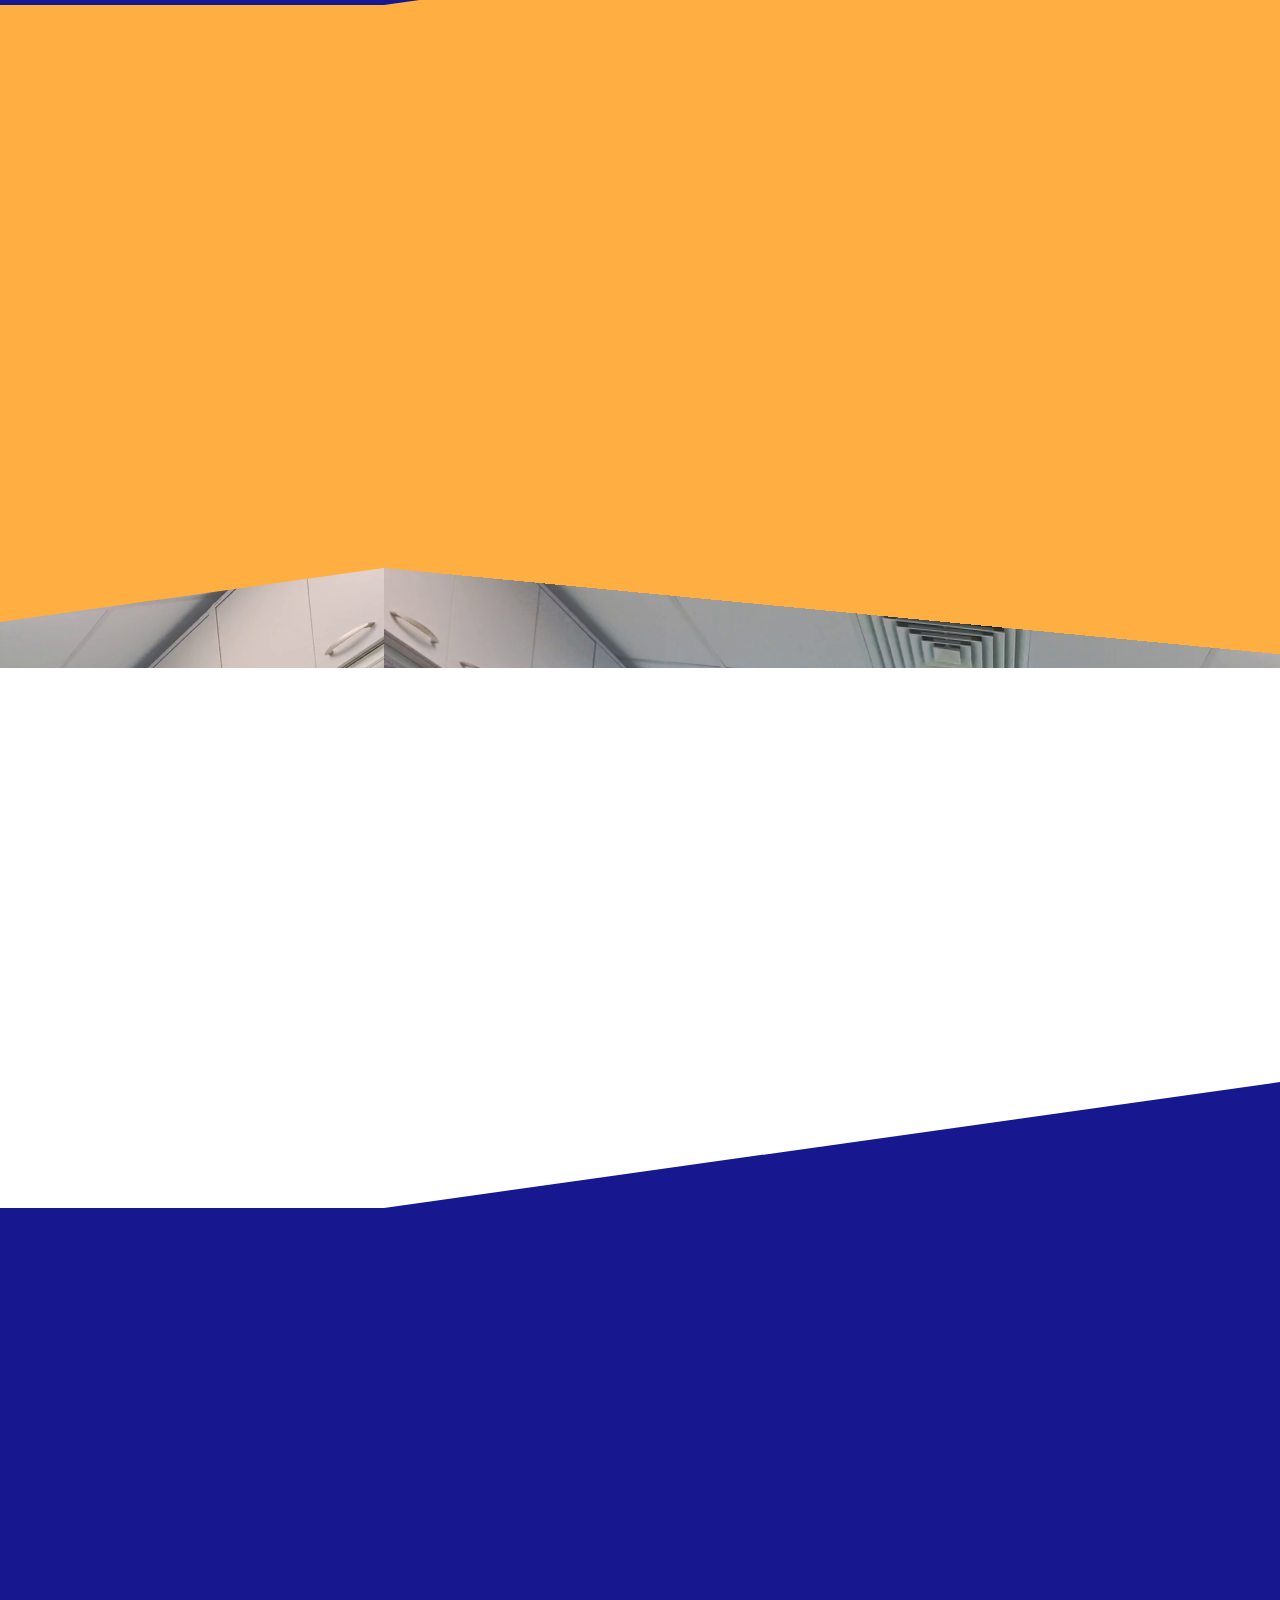
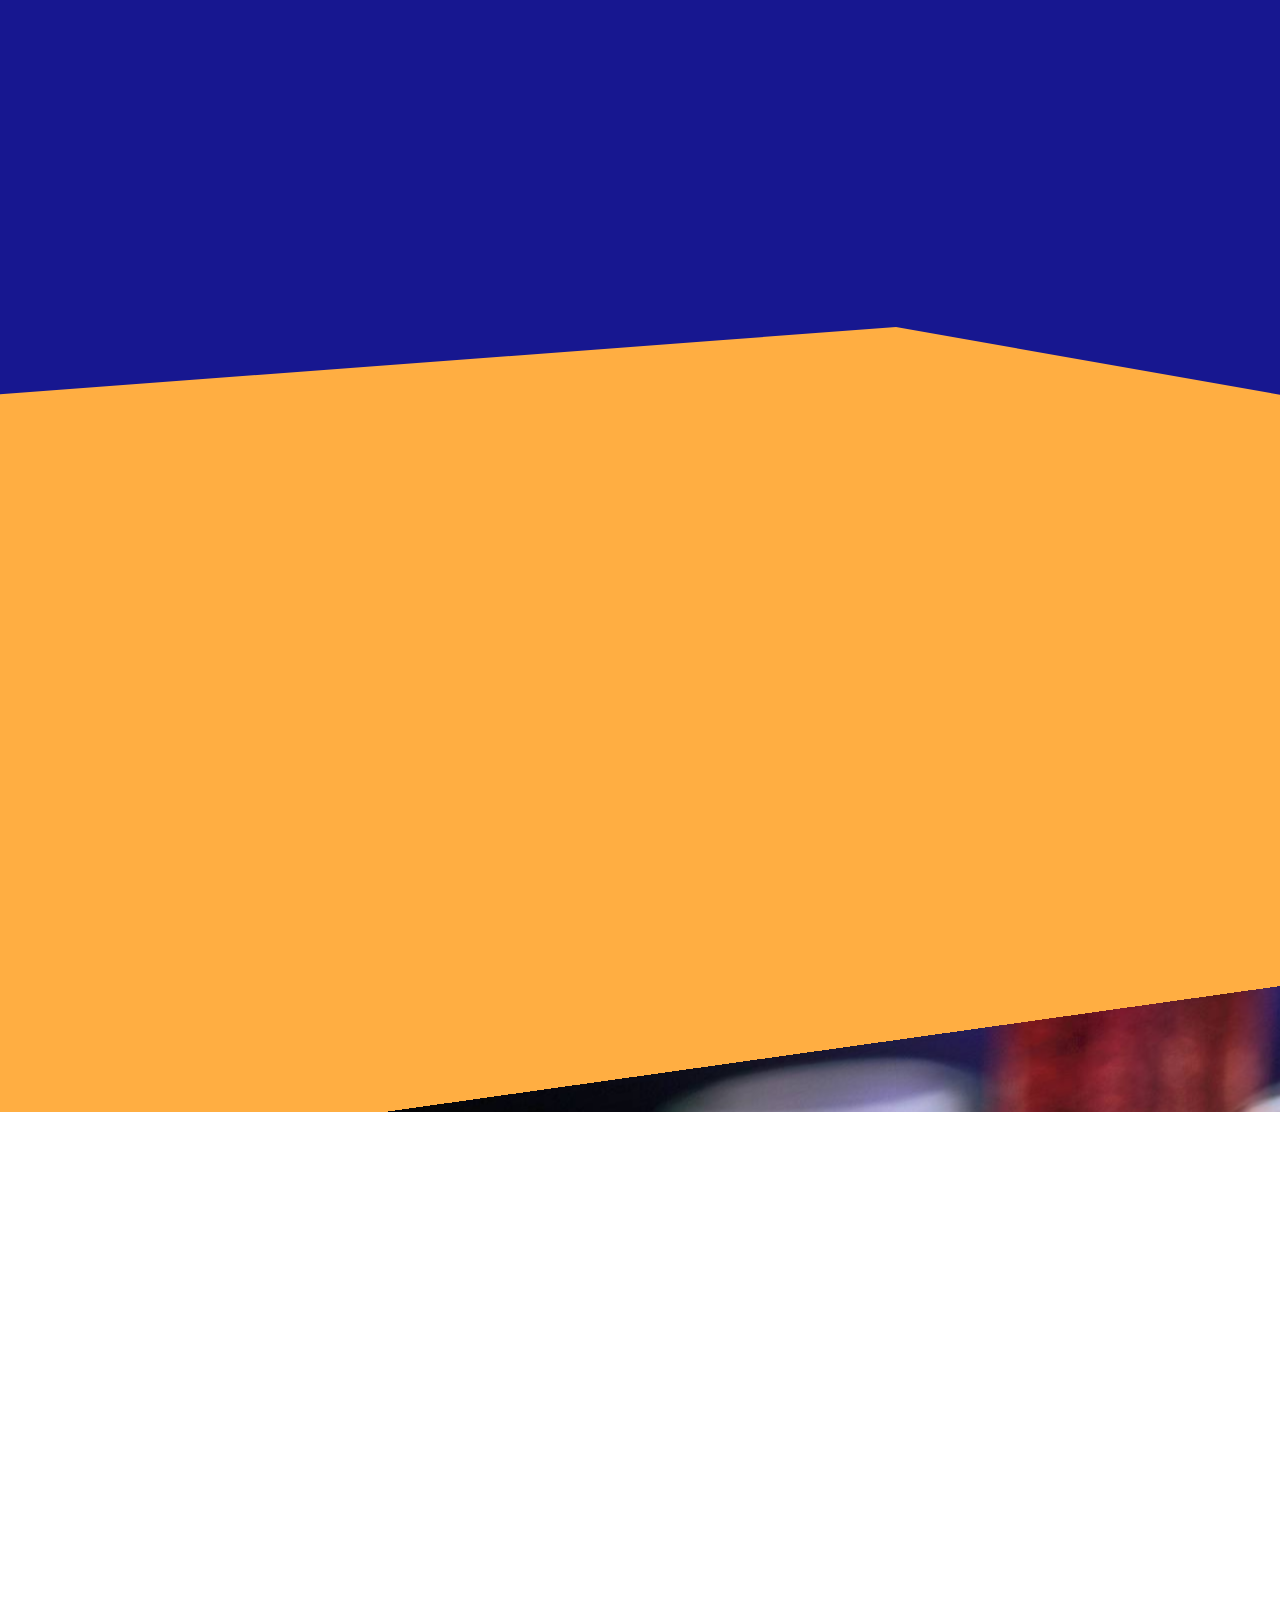
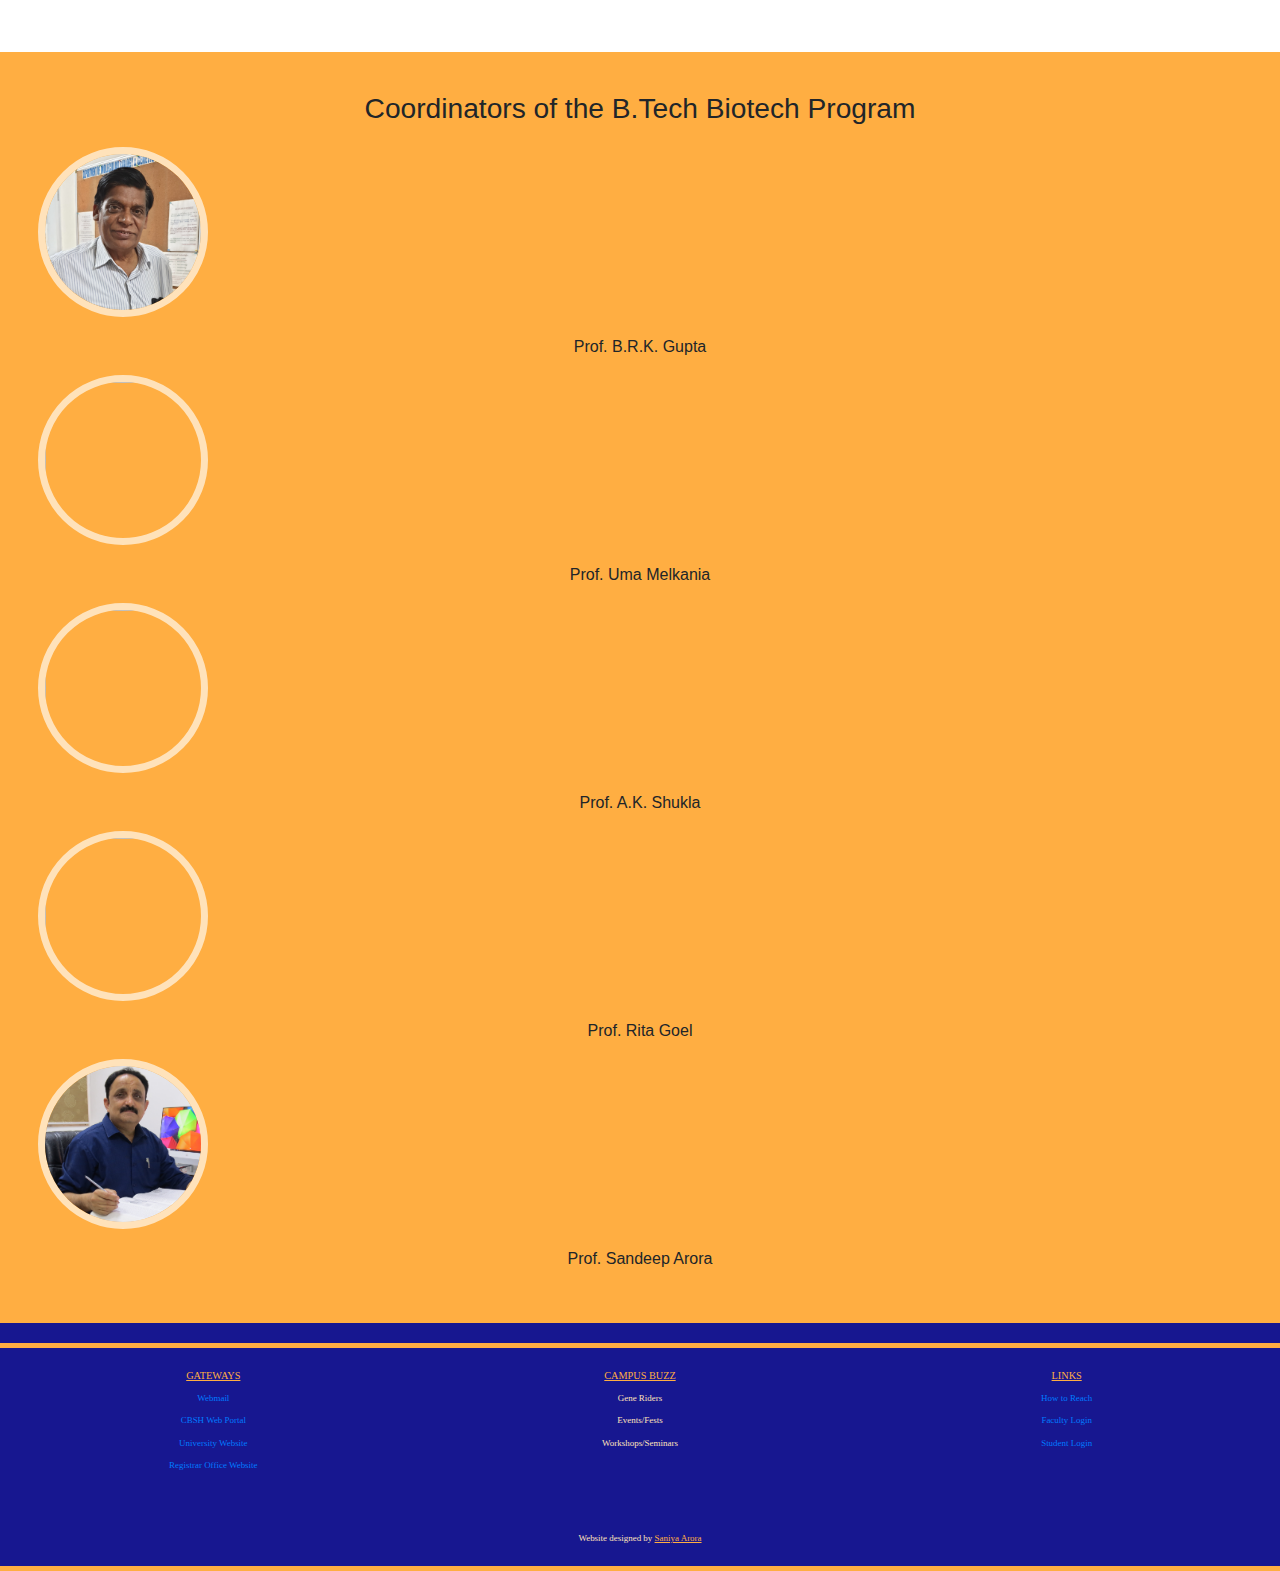
==== commit 5f894d64: "Photos corrected" ====
--- a/aboutus.html
+++ b/aboutus.html
@@ -126,7 +126,7 @@
 			<div  class="past" id="past">
 				
 				<div style="display: flex;flex-direction: column;">
-					<div><img src="img/br.png" width="170vmax" height="170vmax" style="border-radius: 50%;border: 7px solid #ffe2ba;"></div>
+					<div><img src="img/brk_gupta.jpg" width="170vmax" height="170vmax" style="border-radius: 50%;border: 7px solid #ffe2ba;"></div>
 					<div style="padding-top: 2vh;text-align: center;"><p>Prof. B.R.K. Gupta</p></div>
 				</div>
 				<div style="display: flex;flex-direction: column;">
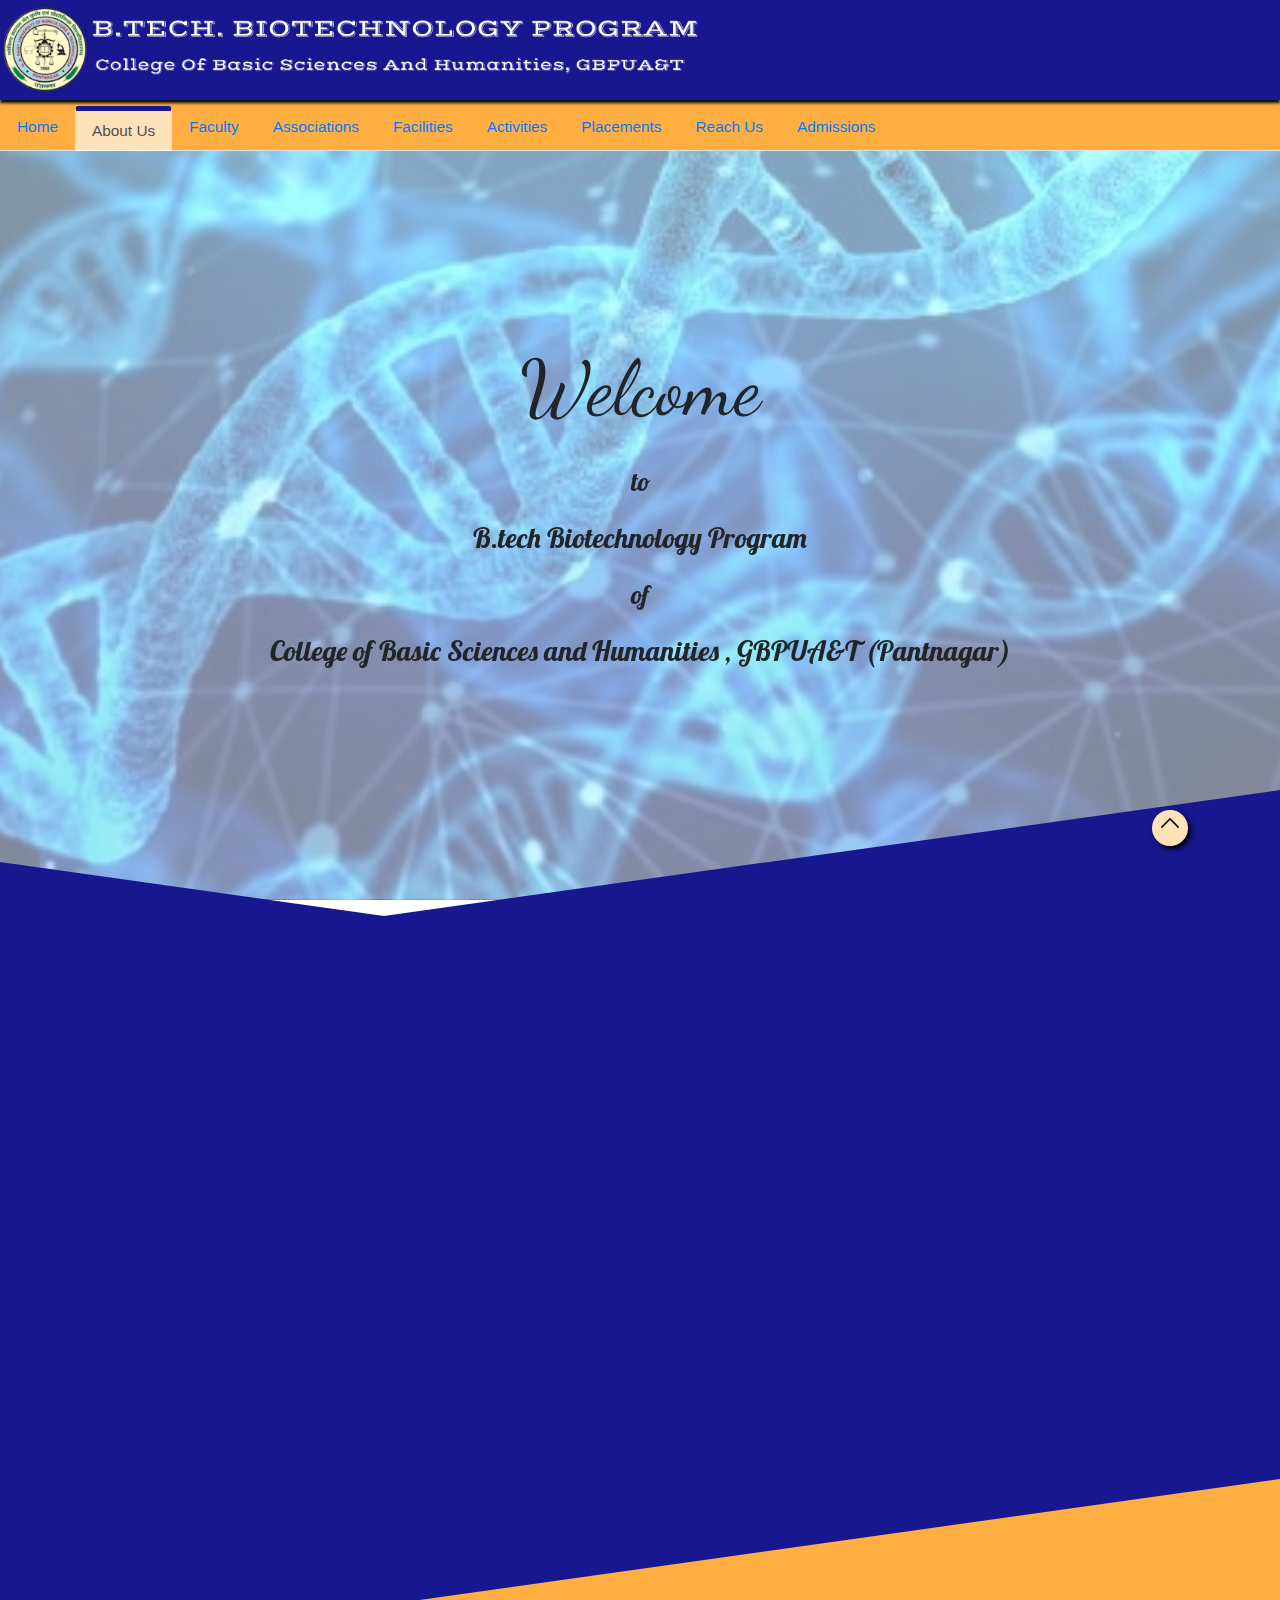
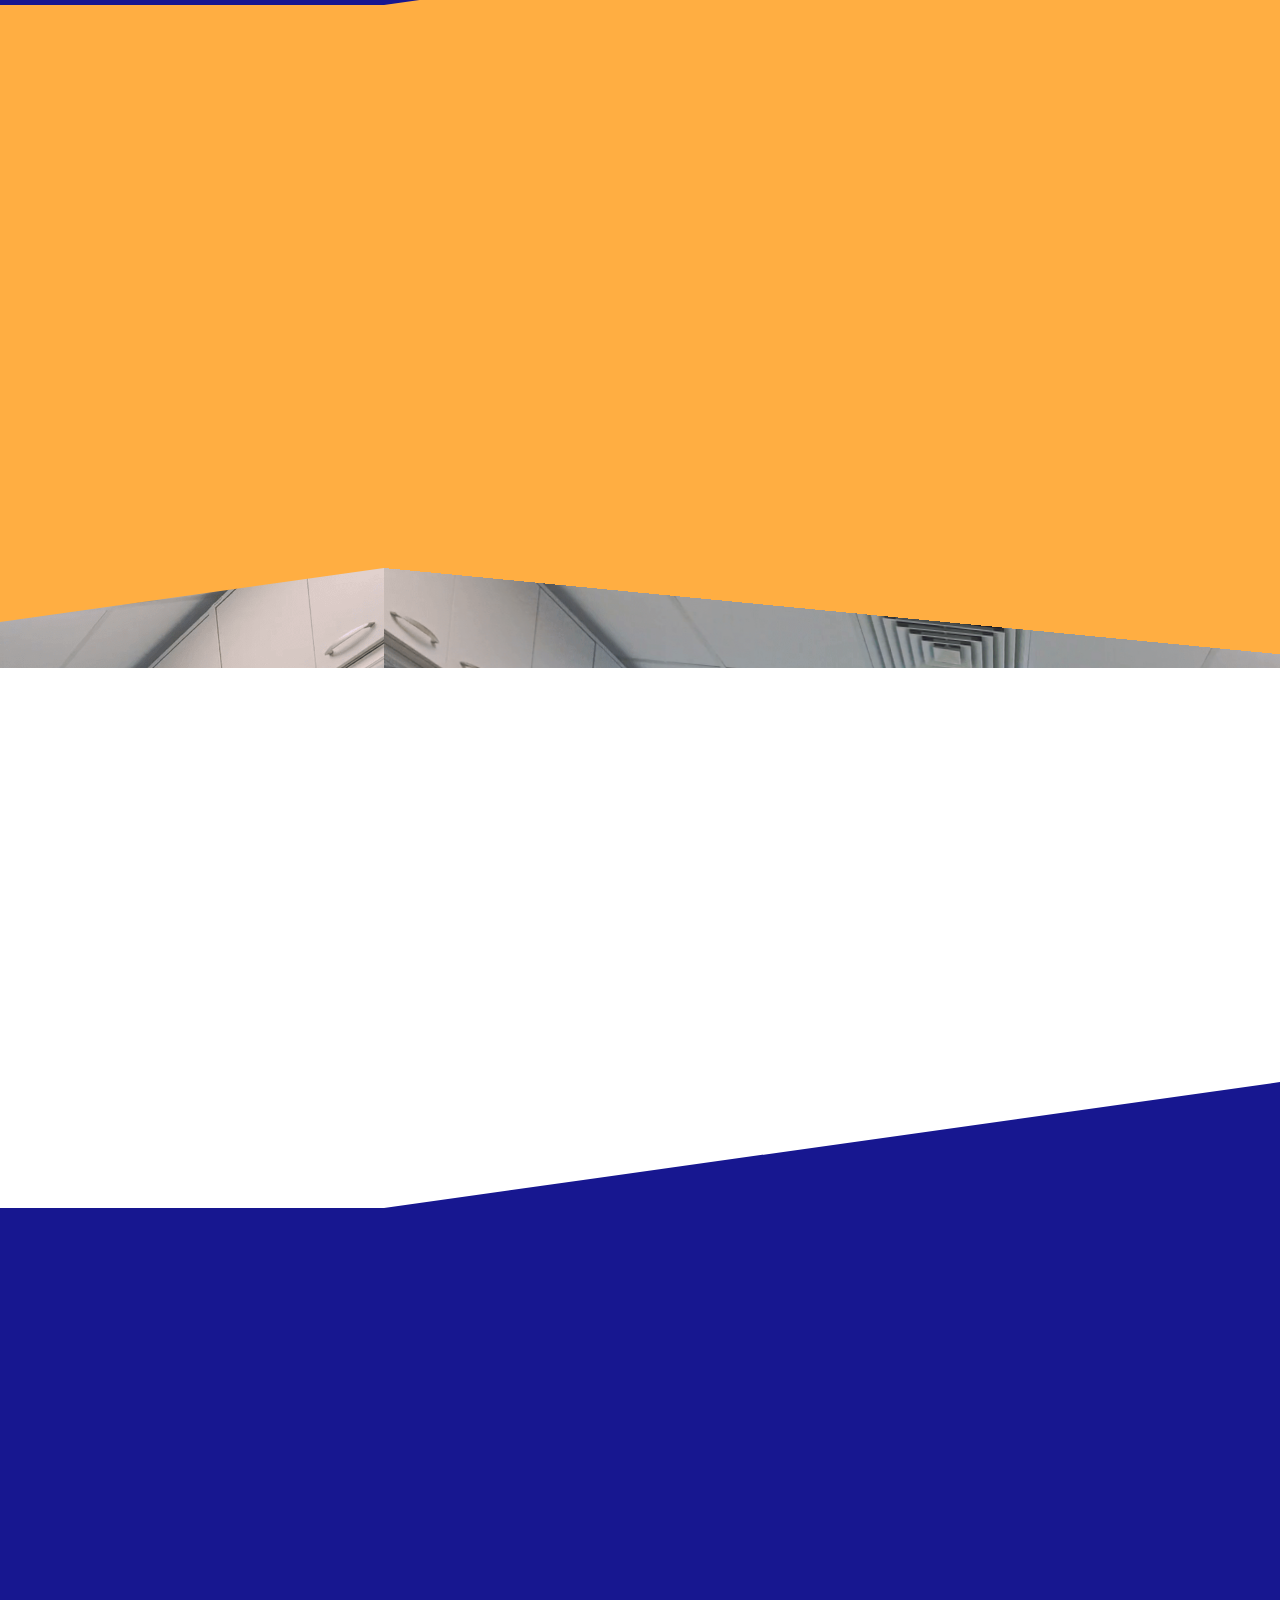
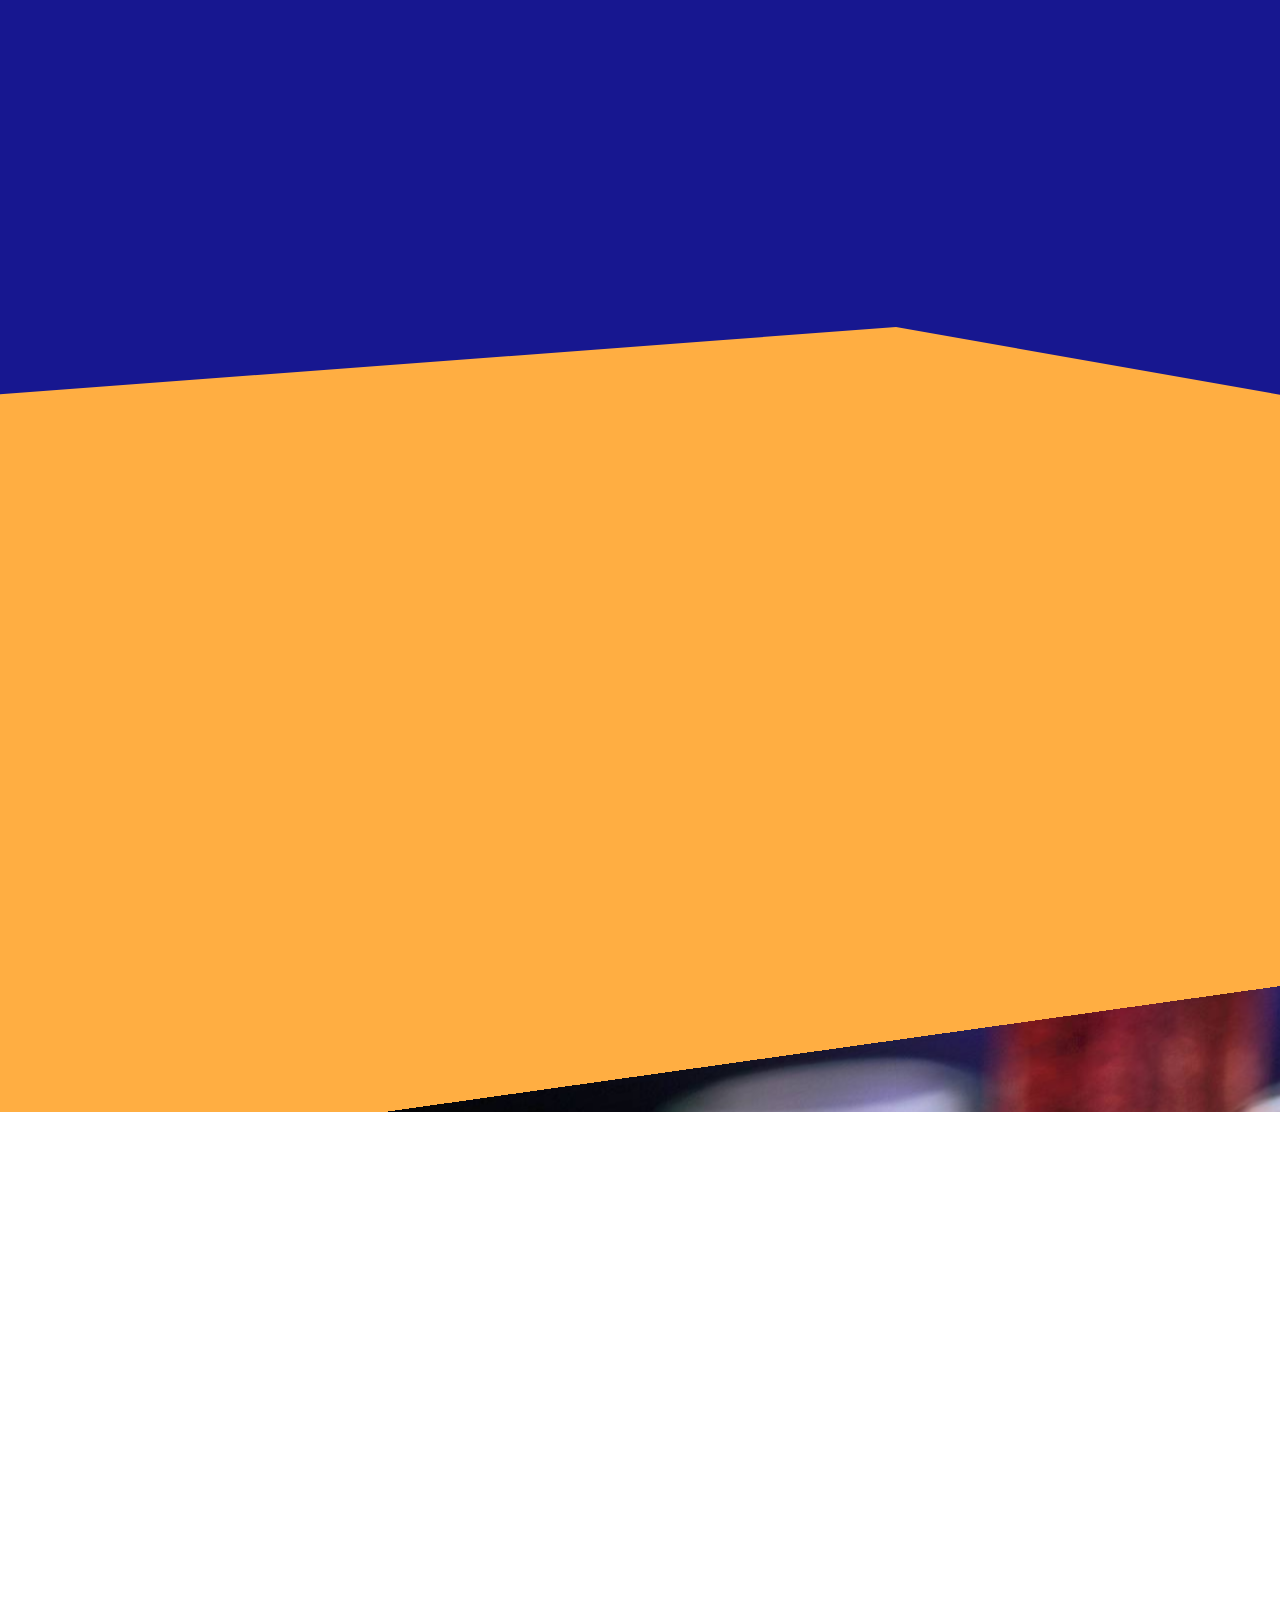
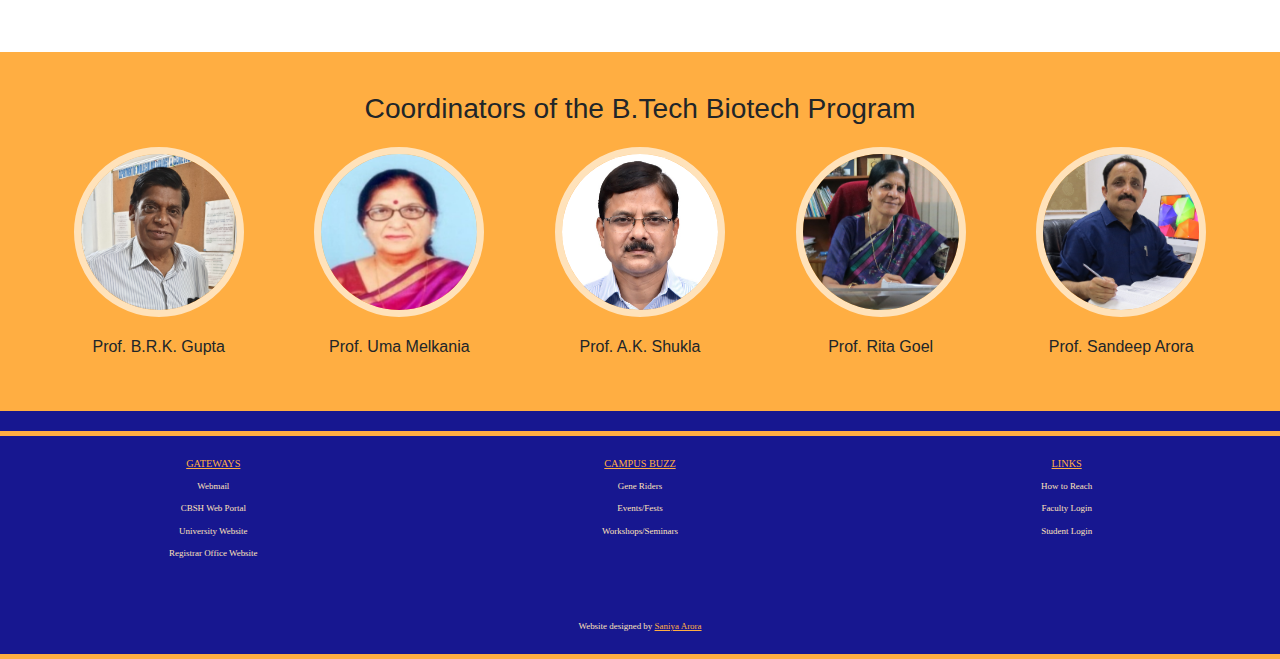
==== commit 36e10a96: "minor changes" ====
--- a/aboutus.html
+++ b/aboutus.html
@@ -1,11 +1,13 @@
 <!DOCTYPE html>
 <html>
+
 <head>
 	<title>About Us</title>
-	<link rel="stylesheet" href="https://stackpath.bootstrapcdn.com/bootstrap/4.3.1/css/bootstrap.min.css" integrity="sha384-ggOyR0iXCbMQv3Xipma34MD+dH/1fQ784/j6cY/iJTQUOhcWr7x9JvoRxT2MZw1T" crossorigin="anonymous">
+	<link rel="stylesheet" href="https://stackpath.bootstrapcdn.com/bootstrap/4.3.1/css/bootstrap.min.css"
+		integrity="sha384-ggOyR0iXCbMQv3Xipma34MD+dH/1fQ784/j6cY/iJTQUOhcWr7x9JvoRxT2MZw1T" crossorigin="anonymous">
 	<link rel="stylesheet" type="text/css" href="css/aboutus.css">
 	<link rel="stylesheet" type="text/css" href="css/aos.css">
-	<link rel="shortcut icon" href="img/gbpuat.png" type="image/x-icon"/>
+	<link rel="shortcut icon" href="img/gbpuat.png" type="image/x-icon" />
 	<link href="https://fonts.googleapis.com/css?family=Dancing+Script:700&display=swap" rel="stylesheet">
 	<link href="https://fonts.googleapis.com/css?family=Lobster&display=swap" rel="stylesheet">
 	<link href="https://fonts.googleapis.com/css?family=Merriweather:400,700&display=swap" rel="stylesheet">
@@ -13,9 +15,10 @@
 	<meta http-equiv="X-UA-Compatible" content="IE=edge,chrome=1">
 	<meta name="HandheldFriendly" content="true">
 </head>
+
 <body>
 	<div class="whole" id="whole">
-		
+
 		<div class="header" id="header">
 			<img src="img/header.png" class="headerlogo" id="headerlogo">
 			<img src="img/textheader.png" id="textheader" class="textheader">
@@ -24,77 +27,123 @@
 		<div class="orange"></div>
 
 		<div class="nav1" id="nav1">
+
 			<ul class="nav nav-tabs" style="font-size: 1.2vmax;background-color: #ffae42;">
-			  <li class="nav-item">
-			    <a class="nav-link active" href="" style="border-top: 5px solid #171790;background-color: #ffe2ba;">About Us</a>
-			  </li>
-			  <li class="nav-item">
-			    <a class="nav-link" href="faculty.html">Faculty</a>
-			  </li>
-			  <li class="nav-item">
-			    <a class="nav-link" href="associations.html">Associations</a>
-			  </li>
-			  <li class="nav-item">
-			    <a class="nav-link" href="facilities.html">Facilities</a>
-			  </li>
-			   <li class="nav-item">
-			    <a class="nav-link" href="activities.html">Activities</a>
-			  </li>
-			   <li class="nav-item">
-			    <a class="nav-link" href="placements.html">Placements</a>
-			  </li>
-			   <li class="nav-item">
-			    <a class="nav-link" href="conveyance.html">Reach Us</a>
-			  </li>
-			  <li class="nav-item">
-			    <a class="nav-link" href="admissions.html">Admissions</a>
-			  </li>
+				<li class="nav-item">
+					<a class="nav-link" href="homepage.html">Home</a>
+				</li>
+				<li class="nav-item">
+					<a class="nav-link active" href=""
+						style="border-top: 5px solid #171790;background-color: #ffe2ba;">About Us</a>
+				</li>
+				<li class="nav-item">
+					<a class="nav-link" href="faculty.html">Faculty</a>
+				</li>
+				<li class="nav-item">
+					<a class="nav-link" href="associations.html">Associations</a>
+				</li>
+				<li class="nav-item">
+					<a class="nav-link" href="facilities.html">Facilities</a>
+				</li>
+				<li class="nav-item">
+					<a class="nav-link" href="activities.html">Activities</a>
+				</li>
+				<li class="nav-item">
+					<a class="nav-link" href="placements.html">Placements</a>
+				</li>
+				<li class="nav-item">
+					<a class="nav-link" href="conveyance.html">Reach Us</a>
+				</li>
+				<li class="nav-item">
+					<a class="nav-link" href="admissions.html">Admissions</a>
+				</li>
 			</ul>
 
 		</div>
 
 		<div id="nav2" class="nav2">
-			
+
 			<div id="mySidebar" class="sidebar">
-			  <a href="javascript:void(0)" class="closebtn" onclick="closeNav()" style="border-bottom: 0px solid white;font-size: 8vw;">x</a>
-			  <a href="faculty.html">Faculty</a>
-			  <a href="associations.html">Associations</a>
-			  <a href="facilities.html">Facilities</a>
-			  <a href="activities.html">Activities</a>
-			  <a href="placements.html">Placements</a>
-			  <a href="conveyance.html">Reach Us</a>
-			  <a href="admissions.html">Admissions</a>
+				<a href="javascript:void(0)" class="closebtn" onclick="closeNav()"
+					style="border-bottom: 0px solid white;font-size: 8vw;">x</a>
+				<a href="faculty.html">Faculty</a>
+				<a href="associations.html">Associations</a>
+				<a href="facilities.html">Facilities</a>
+				<a href="activities.html">Activities</a>
+				<a href="placements.html">Placements</a>
+				<a href="conveyance.html">Reach Us</a>
+				<a href="admissions.html">Admissions</a>
 			</div>
 			<div id="main">
-			<button class="openbtn" onclick="openNav()" style="background-color: #ffae42;color: white;"><strong> MENU</strong></button>  
-		</div>
-		</div>
-
-
-		<div class="page1" id="page1" style="" >
-			
-			<p style="font-family: 'Dancing Script', cursive;font-size: 6vmax;" data-aos="fade-up" data-aos-duration="600"><bold>Welcome</bold></p>
-			<p style="font-family: 'Lobster', cursive;font-size: 2vmax;" data-aos="fade-up" data-aos-duration="600">to</p>
-			<p style="font-family: 'Lobster', cursive;font-size: 2.2vmax;" data-aos="fade-up" data-aos-duration="600">B.tech Biotechnology Program</p>
-			<p style="font-family: 'Lobster', cursive;font-size: 2vmax;" data-aos="fade-up" data-aos-duration="600">of</p>
-			<p style="font-family: 'Lobster', cursive;font-size: 2.2vmax;" data-aos="fade-up" data-aos-duration="600">College of Basic Sciences and Humanities , GBPUA&T (Pantnagar)</p>
+				<button class="openbtn" onclick="openNav()" style="background-color: #ffae42;color: white;"><strong>
+						MENU</strong></button>
+			</div>
+		</div>
+
+		<div id="totop" onclick="totop()"
+			style="position: fixed;top: 90vh;left:90vw; background-color: #ffe2ba;border-radius: 50px;z-index: 100;width: 4vmin;height: 4vmin;text-align:center;box-shadow: 3px 3px 5px black;">
+			<img src="./img/up.png" style="width: 2vmin;" />
+		</div>
+
+		<div class="page1" id="page1" style="">
+
+			<p style="font-family: 'Dancing Script', cursive;font-size: 6vmax;" data-aos="fade-up"
+				data-aos-duration="600">
+				<bold>Welcome</bold>
+			</p>
+			<p style="font-family: 'Lobster', cursive;font-size: 2vmax;" data-aos="fade-up" data-aos-duration="600">to
+			</p>
+			<p style="font-family: 'Lobster', cursive;font-size: 2.2vmax;" data-aos="fade-up" data-aos-duration="600">
+				B.tech Biotechnology Program</p>
+			<p style="font-family: 'Lobster', cursive;font-size: 2vmax;" data-aos="fade-up" data-aos-duration="600">of
+			</p>
+			<p style="font-family: 'Lobster', cursive;font-size: 2.2vmax;" data-aos="fade-up" data-aos-duration="600">
+				College of Basic Sciences and Humanities , GBPUA&T (Pantnagar)</p>
 
 		</div>
 		<div class="page2" id="page2" style="">
-			<p data-aos="fade-up" data-aos-duration="1000" style="font-family: 'Merriweather', serif;font-weight: bold;font-size: 2.2vmax;">About The University</p><br>
-			<p data-aos="fade-up" data-aos-duration="1000" style="font-family: 'Merriweather', serif;font-size: 1.5vmax;">G. B. Pant University of Agriculture & Technology is the first State Agriculture University in the country, established in the year 1960, on land grant pattern. Right from its inception, it has played a key role in ushering ‘Green Revolution’ in the country. Nobel Laureate Dr. Norman E. Borlaug recognized it as the harbinger of Green Revolution in India. The University continues to play pivotal role in integration of teaching and research with industrial activities. The University has great strength in Biotechnology, Microbiology, Vaccines, Bio-fertilizers, Post Harvest & Process Engineering, Food Technology, etc. The University has twice been adjudged as the Best State Agricultural University by the Indian Council of Agricultural Research(ICAR), Govt. of India.</p>
+			<p data-aos="fade-up" data-aos-duration="1000"
+				style="font-family: 'Merriweather', serif;font-weight: bold;font-size: 2.2vmax;">About The University
+			</p><br>
+			<p data-aos="fade-up" data-aos-duration="1000"
+				style="font-family: 'Merriweather', serif;font-size: 1.5vmax;">G. B. Pant University of Agriculture &
+				Technology is the first State Agriculture University in the country, established in the year 1960, on
+				land grant pattern. Right from its inception, it has played a key role in ushering ‘Green Revolution’ in
+				the country. Nobel Laureate Dr. Norman E. Borlaug recognized it as the harbinger of Green Revolution in
+				India. The University continues to play pivotal role in integration of teaching and research with
+				industrial activities. The University has great strength in Biotechnology, Microbiology, Vaccines,
+				Bio-fertilizers, Post Harvest & Process Engineering, Food Technology, etc. The University has twice been
+				adjudged as the Best State Agricultural University by the Indian Council of Agricultural Research(ICAR),
+				Govt. of India.</p>
 		</div>
 		<div class="page3" id="page3">
-			<p data-aos="fade-up" data-aos-duration="1000" style="font-family: 'Merriweather', serif;font-weight: bold;font-size: 2.2vmax;">About The College</p><br>
-			<p data-aos="fade-up" data-aos-duration="1000" style="font-family: 'Merriweather', serif;font-size: 1.5vmax;">The college of basic Sciences and Humanities was established in 1963. It has 10 departments and 4 independent units that are involved in providing teaching support to the university.</p>
-			<p data-aos="fade-up" data-aos-duration="1000" style="font-family: 'Merriweather', serif;font-size: 1.5vmax;">With state-of-art laboratories, excellent faculty and research staff the college has immense potential for revitalising agricultural education in it's most modern form.</p>
-			<p data-aos="fade-up" data-aos-duration="1000" style="font-family: 'Merriweather', serif;font-size: 1.5vmax;"> The objective is to reinforce the efforts of farmers for enabling the enhancement in productivity and ensuring food and nutritional security.</p>
+			<p data-aos="fade-up" data-aos-duration="1000"
+				style="font-family: 'Merriweather', serif;font-weight: bold;font-size: 2.2vmax;">About The College</p>
+			<br>
+			<p data-aos="fade-up" data-aos-duration="1000"
+				style="font-family: 'Merriweather', serif;font-size: 1.5vmax;">The College of Basic Sciences and
+				Humanities was established in 1960. It has 10 departments and 3 independent units that are involved in
+				providing teaching support to the university.</p>
+			<p data-aos="fade-up" data-aos-duration="1000"
+				style="font-family: 'Merriweather', serif;font-size: 1.5vmax;">With state-of-art laboratories, excellent
+				faculty and research staff the college has immense potential for revitalising agricultural education in
+				it's most modern form.</p>
+			<p data-aos="fade-up" data-aos-duration="1000"
+				style="font-family: 'Merriweather', serif;font-size: 1.5vmax;"> The objective is to reinforce the
+				efforts of farmers for enabling the enhancement in productivity and ensuring food and nutritional
+				security.</p>
 		</div>
 		<div class="page3_5" id="page3_5"></div>
 		<div class="page4" id="page4">
-			<p data-aos="fade-up" data-aos-duration="1000" style="font-family: 'Merriweather', serif;font-weight: bold;font-size: 2.2vmax;">Department of Molecular Biology and Genetic Engineering</p><br>
-			<p data-aos="fade-up" data-aos-duration="1000" style="font-family: 'Merriweather', serif;font-size: 1.3vmax;">The Department of Molecular Biology and Genetic Engineering is housed in a separate wing of the college and has 10 function based laboratories with elaborate experimental and research facilities in the areas of:</p>
-			<ul data-aos="fade-up" data-aos-duration="1000" style="font-family: 'Merriweather', serif;font-size: 1.3vmax;text-align:left;">
+			<p data-aos="fade-up" data-aos-duration="1000"
+				style="font-family: 'Merriweather', serif;font-weight: bold;font-size: 2.2vmax;">Department of Molecular
+				Biology and Genetic Engineering</p><br>
+			<p data-aos="fade-up" data-aos-duration="1000"
+				style="font-family: 'Merriweather', serif;font-size: 1.3vmax;">The Department of Molecular Biology and
+				Genetic Engineering is housed in a separate wing of the college and has 10 function based laboratories
+				with elaborate experimental and research facilities in the areas of:</p>
+			<ul data-aos="fade-up" data-aos-duration="1000"
+				style="font-family: 'Merriweather', serif;font-size: 1.3vmax;text-align:left;">
 				<li>Immunodiagnostics</li>
 				<li>Signal Transduction</li>
 				<li>Animal Cell Culture</li>
@@ -109,11 +158,25 @@
 			</ul>
 		</div>
 		<div class="page5" id="page5">
-			<p data-aos="fade-up" data-aos-duration="1000" style="font-family: 'Merriweather', serif;font-weight: bold;font-size: 2.2vmax;">The Biotechnology Program</p><br>	
-			<p data-aos="fade-up" data-aos-duration="1000" style="font-family: 'Merriweather', serif;font-size: 1.3vmax;">Pantnagar Biotechnology Program was incepted in the year 1988, under the faculty of Basic Sciences and Humanities as the nodal centre which has now completed 29 years successfully with National as well as International Recognition.</p>	
-			<p data-aos="fade-up" data-aos-duration="1000" style="font-family: 'Merriweather', serif;font-size: 1.3vmax;">In order to meet the high demand of biotechnology based industries, for trained and skilled manpower, the university is offering B.Tech course with Biotechnology major.</p>
-			<p data-aos="fade-up" data-aos-duration="1000" style="font-family: 'Merriweather', serif;font-size: 1.3vmax;">DBT has supported extensively in providing quality human resource, creating infrastructure for Bio-informatics centre, strengthening research through various modes.</p>
-			<p data-aos="fade-up" data-aos-duration="1000" style="font-family: 'Merriweather', serif;font-size: 1.3vmax;">The objective of the program is to equip and empower the students to explore and invent biotechnology based career prospectus and employment opportunities.</p>
+			<p data-aos="fade-up" data-aos-duration="1000"
+				style="font-family: 'Merriweather', serif;font-weight: bold;font-size: 2.2vmax;">The Biotechnology
+				Program</p><br>
+			<p data-aos="fade-up" data-aos-duration="1000"
+				style="font-family: 'Merriweather', serif;font-size: 1.3vmax;">Pantnagar Biotechnology Program was
+				incepted in the year 1988, under the faculty of Basic Sciences and Humanities as the nodal centre which
+				has now completed 29 years successfully with National as well as International Recognition.</p>
+			<p data-aos="fade-up" data-aos-duration="1000"
+				style="font-family: 'Merriweather', serif;font-size: 1.3vmax;">In order to meet the high demand of
+				biotechnology based industries, for trained and skilled manpower, the university is offering B.Tech
+				course with Biotechnology major.</p>
+			<p data-aos="fade-up" data-aos-duration="1000"
+				style="font-family: 'Merriweather', serif;font-size: 1.3vmax;">DBT has supported extensively in
+				providing quality human resource, creating infrastructure for Bio-informatics centre, strengthening
+				research through various modes.</p>
+			<p data-aos="fade-up" data-aos-duration="1000"
+				style="font-family: 'Merriweather', serif;font-size: 1.3vmax;">The objective of the program is to equip
+				and empower the students to explore and invent biotechnology based career prospectus and employment
+				opportunities.</p>
 
 		</div>
 		<div class="page5_5" id="page5_5"></div>
@@ -121,31 +184,46 @@
 
 
 		<div style="background: #ffae42;padding: 4vh 3vw">
-			
+
 			<p style="font-size: 2.2vmax;text-align: center;"> Coordinators of the B.Tech Biotech Program</p>
-			<div  class="past" id="past">
-				
-				<div style="display: flex;flex-direction: column;">
-					<div><img src="img/brk_gupta.jpg" width="170vmax" height="170vmax" style="border-radius: 50%;border: 7px solid #ffe2ba;"></div>
-					<div style="padding-top: 2vh;text-align: center;"><p>Prof. B.R.K. Gupta</p></div>
-				</div>
-				<div style="display: flex;flex-direction: column;">
-					<div><img src="img/uma.jpg" width="170vmax" height="170vmax" style="border-radius: 50%;border: 7px solid #ffe2ba;"></div>
-					<div style="padding-top: 2vh;text-align: center;"><p>Prof. Uma Melkania</p></div>
-				</div>
-				<div style="display: flex;flex-direction: column;">
-					<div><img src="img/ak_shukla.jpg" width="170vmax" height="170vmax" style="border-radius: 50%;border: 7px solid #ffe2ba;"></div>
-					<div style="padding-top: 2vh;text-align: center;"><p>Prof. A.K. Shukla</p></div>
-				</div>
-				<div style="display: flex;flex-direction: column;">
-					<div><img src="img/rita.jpg" width="170vmax" height="170vmax" style="border-radius: 50%;border: 7px solid #ffe2ba;"></div>
-					<div style="padding-top: 2vh;text-align: center;"><p>Prof. Rita Goel</p></div>
-				</div>
-				<div style="display: flex;flex-direction: column;">
-					<div><img src="img/sandeep1.JPG" width="170vmax" height="170vmax" style="border-radius: 50%;border: 7px solid #ffe2ba;"></div>
-					<div style="padding-top: 2vh;text-align: center;"><p>Prof. Sandeep Arora</p></div>
-				</div>
-				
+			<div class="past" id="past">
+
+				<div style="display: flex;flex-direction: column;">
+					<div><img src="img/brk_gupta.jpg" width="170vmax" height="170vmax"
+							style="border-radius: 50%;border: 7px solid #ffe2ba;"></div>
+					<div style="padding-top: 2vh;text-align: center;">
+						<p>Prof. B.R.K. Gupta</p>
+					</div>
+				</div>
+				<div style="display: flex;flex-direction: column;">
+					<div><img src="img/uma.jpg" width="170vmax" height="170vmax"
+							style="border-radius: 50%;border: 7px solid #ffe2ba;"></div>
+					<div style="padding-top: 2vh;text-align: center;">
+						<p>Prof. Uma Melkania</p>
+					</div>
+				</div>
+				<div style="display: flex;flex-direction: column;">
+					<div><img src="img/ak_shukla.jpg" width="170vmax" height="170vmax"
+							style="border-radius: 50%;border: 7px solid #ffe2ba;"></div>
+					<div style="padding-top: 2vh;text-align: center;">
+						<p>Prof. A.K. Shukla</p>
+					</div>
+				</div>
+				<div style="display: flex;flex-direction: column;">
+					<div><img src="img/rita.jpg" width="170vmax" height="170vmax"
+							style="border-radius: 50%;border: 7px solid #ffe2ba;"></div>
+					<div style="padding-top: 2vh;text-align: center;">
+						<p>Prof. Rita Goel</p>
+					</div>
+				</div>
+				<div style="display: flex;flex-direction: column;">
+					<div><img src="img/sandeep1.JPG" width="170vmax" height="170vmax"
+							style="border-radius: 50%;border: 7px solid #ffe2ba;"></div>
+					<div style="padding-top: 2vh;text-align: center;">
+						<p>Prof. Sandeep Arora</p>
+					</div>
+				</div>
+
 
 			</div>
 
@@ -155,51 +233,77 @@
 
 		<div class="blue"></div>
 		<div class="orange"></div>
-		<div id="footer" class="footer" >
-			
-				<div class="column" id="column">
-					<p>GATEWAYS</p>
-					<a href="http://mail.gbpuat.ac.in/src/login.php"><p>Webmail</p></a>
-					<a href="http://www.gbpuat-cbsh.ac.in/login/"><p>CBSH Web Portal</p></a>
-					<a href="http://www.gbpuat.ac.in/"><p>University Website</p></a>
-					<a href="http://gbpuat-regi.com/"><p>Registrar Office Website</p></a>
-
-				</div>
-				<div class="column" id="column">
-					<p>CAMPUS BUZZ</p>
-					<p>Gene Riders</p>
-					<p>Events/Fests</p>
-					<p>Workshops/Seminars</p>
-				</div>
-				<div class="column" id="column">
-					<p>LINKS</p>
-					<a href="conveyance.html"><p>How to Reach</p></a>
-					<a href="http://gbpuat-regi.com/default.html"><p>Faculty Login</p></a>
-					<a href="http://gbpuat-regi.com/newregi/default.html"><p>Student Login</p></a>
-
-
-				</div>
-
-		</div>
-		<div class="column" id="column" style="text-align: center;background-color: #171790" > Website designed by <a href="https://www.linkedin.com/in/saniya-arora-408726181/" style="color: #ffae42;text-decoration: underline;"> Saniya Arora</a></div>
-					<div class="orange"></div>
-		
+		<div id="footer" class="footer">
+
+			<div class="column" id="column">
+				<p>GATEWAYS</p>
+				<a href="http://mail.gbpuat.ac.in/src/login.php">
+					<p>Webmail</p>
+				</a>
+				<a href="http://www.gbpuat-cbsh.ac.in/login/">
+					<p>CBSH Web Portal</p>
+				</a>
+				<a href="http://www.gbpuat.ac.in/">
+					<p>University Website</p>
+				</a>
+				<a href="http://gbpuat-regi.com/">
+					<p>Registrar Office Website</p>
+				</a>
+
+			</div>
+			<div class="column" id="column">
+				<p>CAMPUS BUZZ</p>
+				<p>Gene Riders</p>
+				<p>Events/Fests</p>
+				<p>Workshops/Seminars</p>
+			</div>
+			<div class="column" id="column">
+				<p>LINKS</p>
+				<a href="conveyance.html">
+					<p>How to Reach</p>
+				</a>
+				<a href="http://gbpuat-regi.com/default.html">
+					<p>Faculty Login</p>
+				</a>
+				<a href="http://gbpuat-regi.com/newregi/default.html">
+					<p>Student Login</p>
+				</a>
+
+
+			</div>
+
+		</div>
+		<div class="column" id="column" style="text-align: center;background-color: #171790"> Website designed by <a
+				href="https://www.linkedin.com/in/saniya-arora-408726181/"
+				style="color: #ffae42;text-decoration: underline;"> Saniya Arora</a></div>
+		<div class="orange"></div>
+
 
 	</div>
 
-	<script src="https://code.jquery.com/jquery-3.3.1.slim.min.js" integrity="sha384-q8i/X+965DzO0rT7abK41JStQIAqVgRVzpbzo5smXKp4YfRvH+8abtTE1Pi6jizo" crossorigin="anonymous"></script>
-	<script src="https://cdnjs.cloudflare.com/ajax/libs/popper.js/1.14.7/umd/popper.min.js" integrity="sha384-UO2eT0CpHqdSJQ6hJty5KVphtPhzWj9WO1clHTMGa3JDZwrnQq4sF86dIHNDz0W1" crossorigin="anonymous"></script>
-	<script src="https://stackpath.bootstrapcdn.com/bootstrap/4.3.1/js/bootstrap.min.js" integrity="sha384-JjSmVgyd0p3pXB1rRibZUAYoIIy6OrQ6VrjIEaFf/nJGzIxFDsf4x0xIM+B07jRM" crossorigin="anonymous"></script>
+	<script src="https://code.jquery.com/jquery-3.3.1.slim.min.js"
+		integrity="sha384-q8i/X+965DzO0rT7abK41JStQIAqVgRVzpbzo5smXKp4YfRvH+8abtTE1Pi6jizo"
+		crossorigin="anonymous"></script>
+	<script src="https://cdnjs.cloudflare.com/ajax/libs/popper.js/1.14.7/umd/popper.min.js"
+		integrity="sha384-UO2eT0CpHqdSJQ6hJty5KVphtPhzWj9WO1clHTMGa3JDZwrnQq4sF86dIHNDz0W1"
+		crossorigin="anonymous"></script>
+	<script src="https://stackpath.bootstrapcdn.com/bootstrap/4.3.1/js/bootstrap.min.js"
+		integrity="sha384-JjSmVgyd0p3pXB1rRibZUAYoIIy6OrQ6VrjIEaFf/nJGzIxFDsf4x0xIM+B07jRM"
+		crossorigin="anonymous"></script>
 	<script>
-	function openNav() {
-	  document.getElementById("mySidebar").style.width = "50vw";
-	  document.getElementById("main").style.display = "none";
-	}
-
-	function closeNav() {
-	  document.getElementById("mySidebar").style.width = "0";
-	  document.getElementById("main").style.display= "block";
-	}
+		function openNav() {
+			document.getElementById("mySidebar").style.width = "50vw";
+			document.getElementById("main").style.display = "none";
+		}
+
+		function closeNav() {
+			document.getElementById("mySidebar").style.width = "0";
+			document.getElementById("main").style.display = "block";
+		}
+		function totop() {
+			document.body.scrollTop = 0; // For Safari
+			document.documentElement.scrollTop = 0;
+		}
 	</script>
 	<script type="text/javascript" src="js/aos.js"></script>
 	<script type="text/javascript">
@@ -207,4 +311,5 @@
 	</script>
 
 </body>
+
 </html>--- a/css/aboutus.css
+++ b/css/aboutus.css
@@ -392,6 +392,18 @@
 
 
 
+
+.past{
+  display: flex;
+  flex-direction: row;
+  justify-content: space-around;
+  flex-wrap: wrap;
+}
+
+
+
+
+
 .blue {
   height: 20px;
   background-color: #171790;
@@ -415,6 +427,10 @@
   line-height: 1vmax;
   font-size: 1.2vmax;
 
+
+}
+.column > a{
+    color: #ffe2ba;
 
 }
 #column > p:first-child{
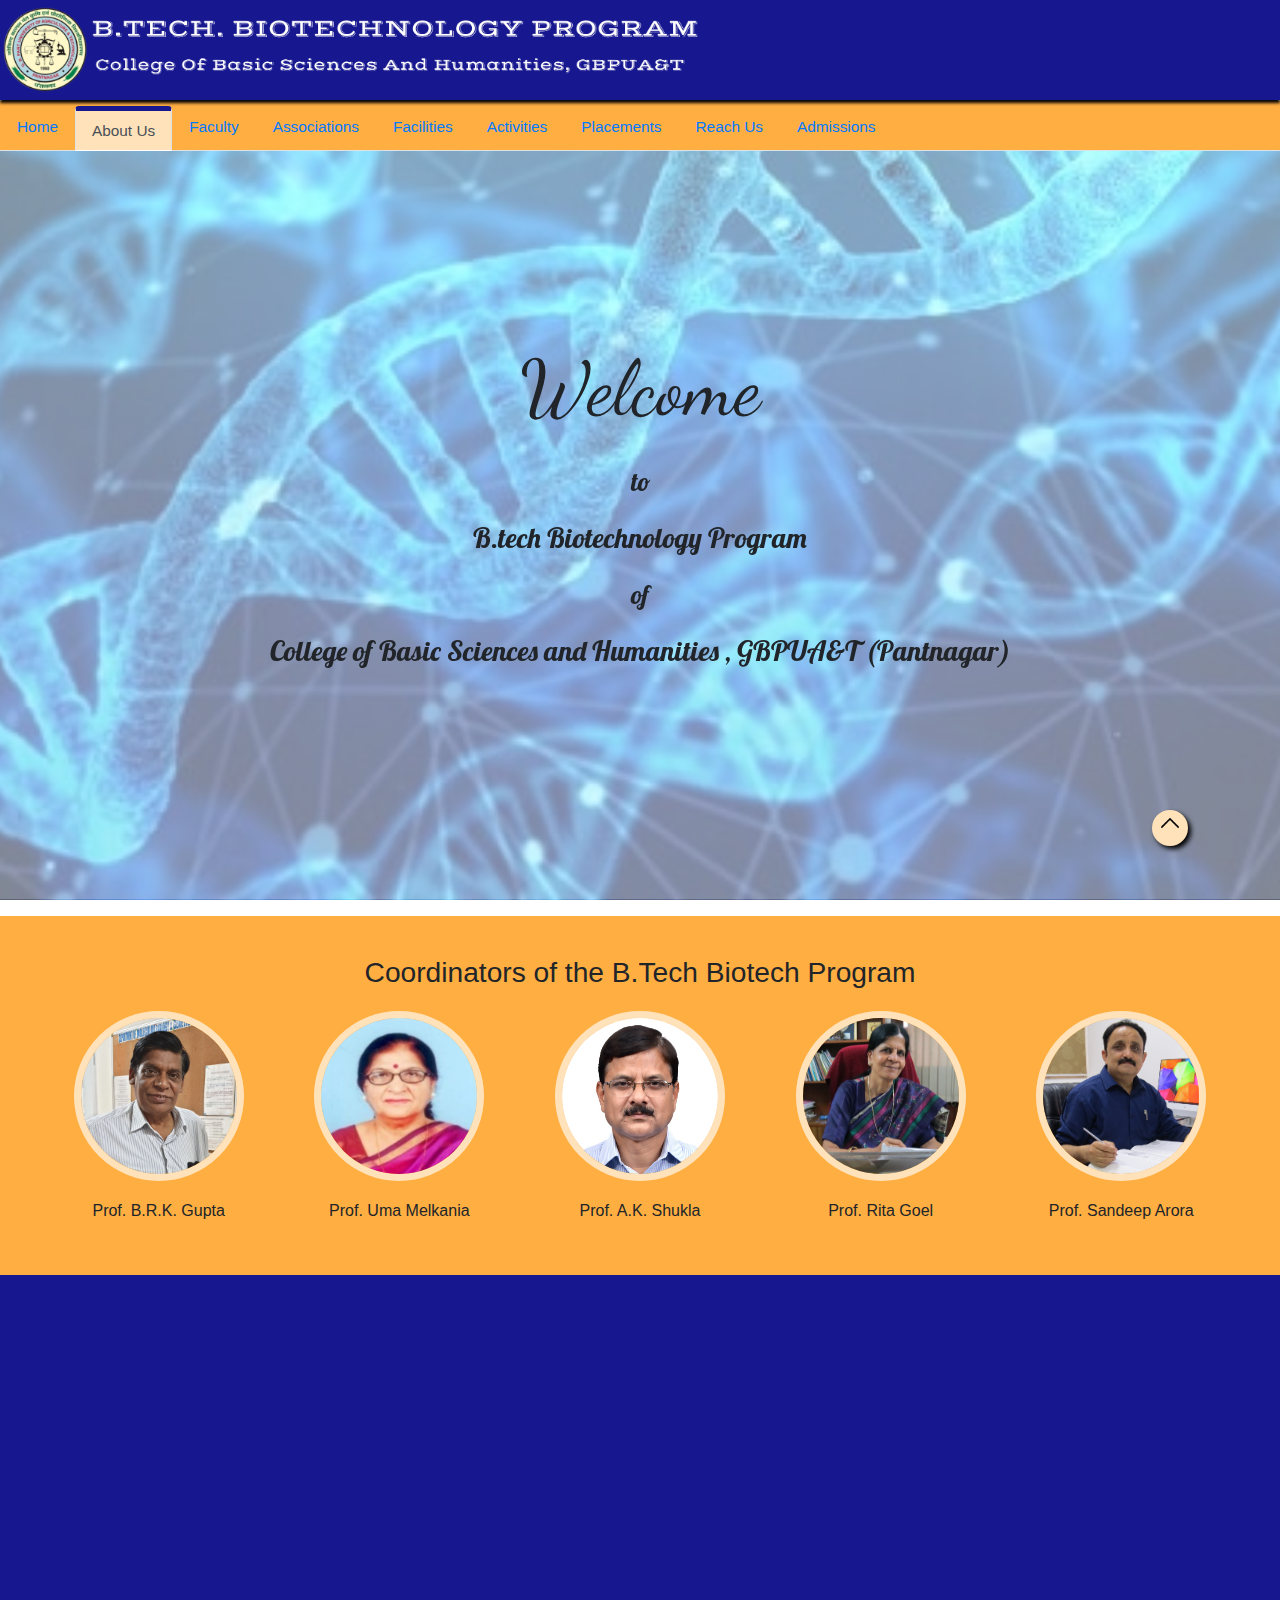
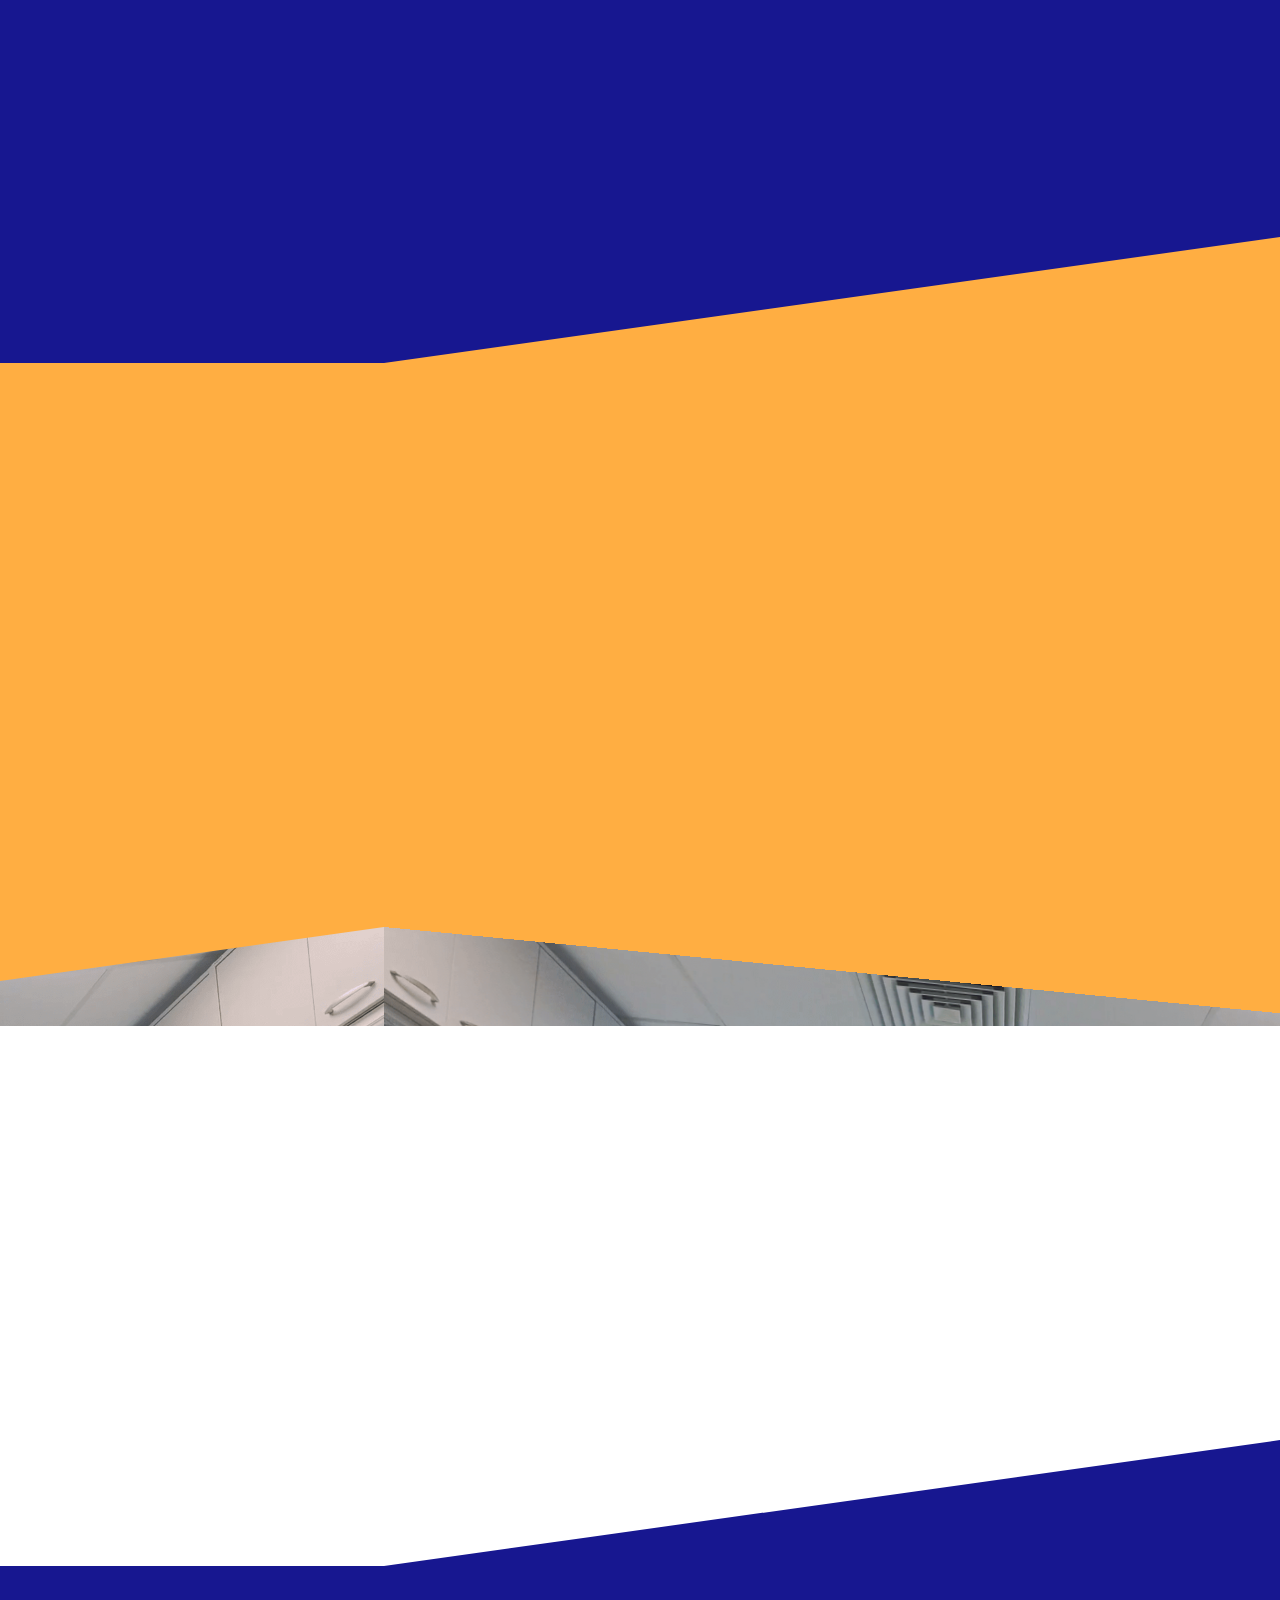
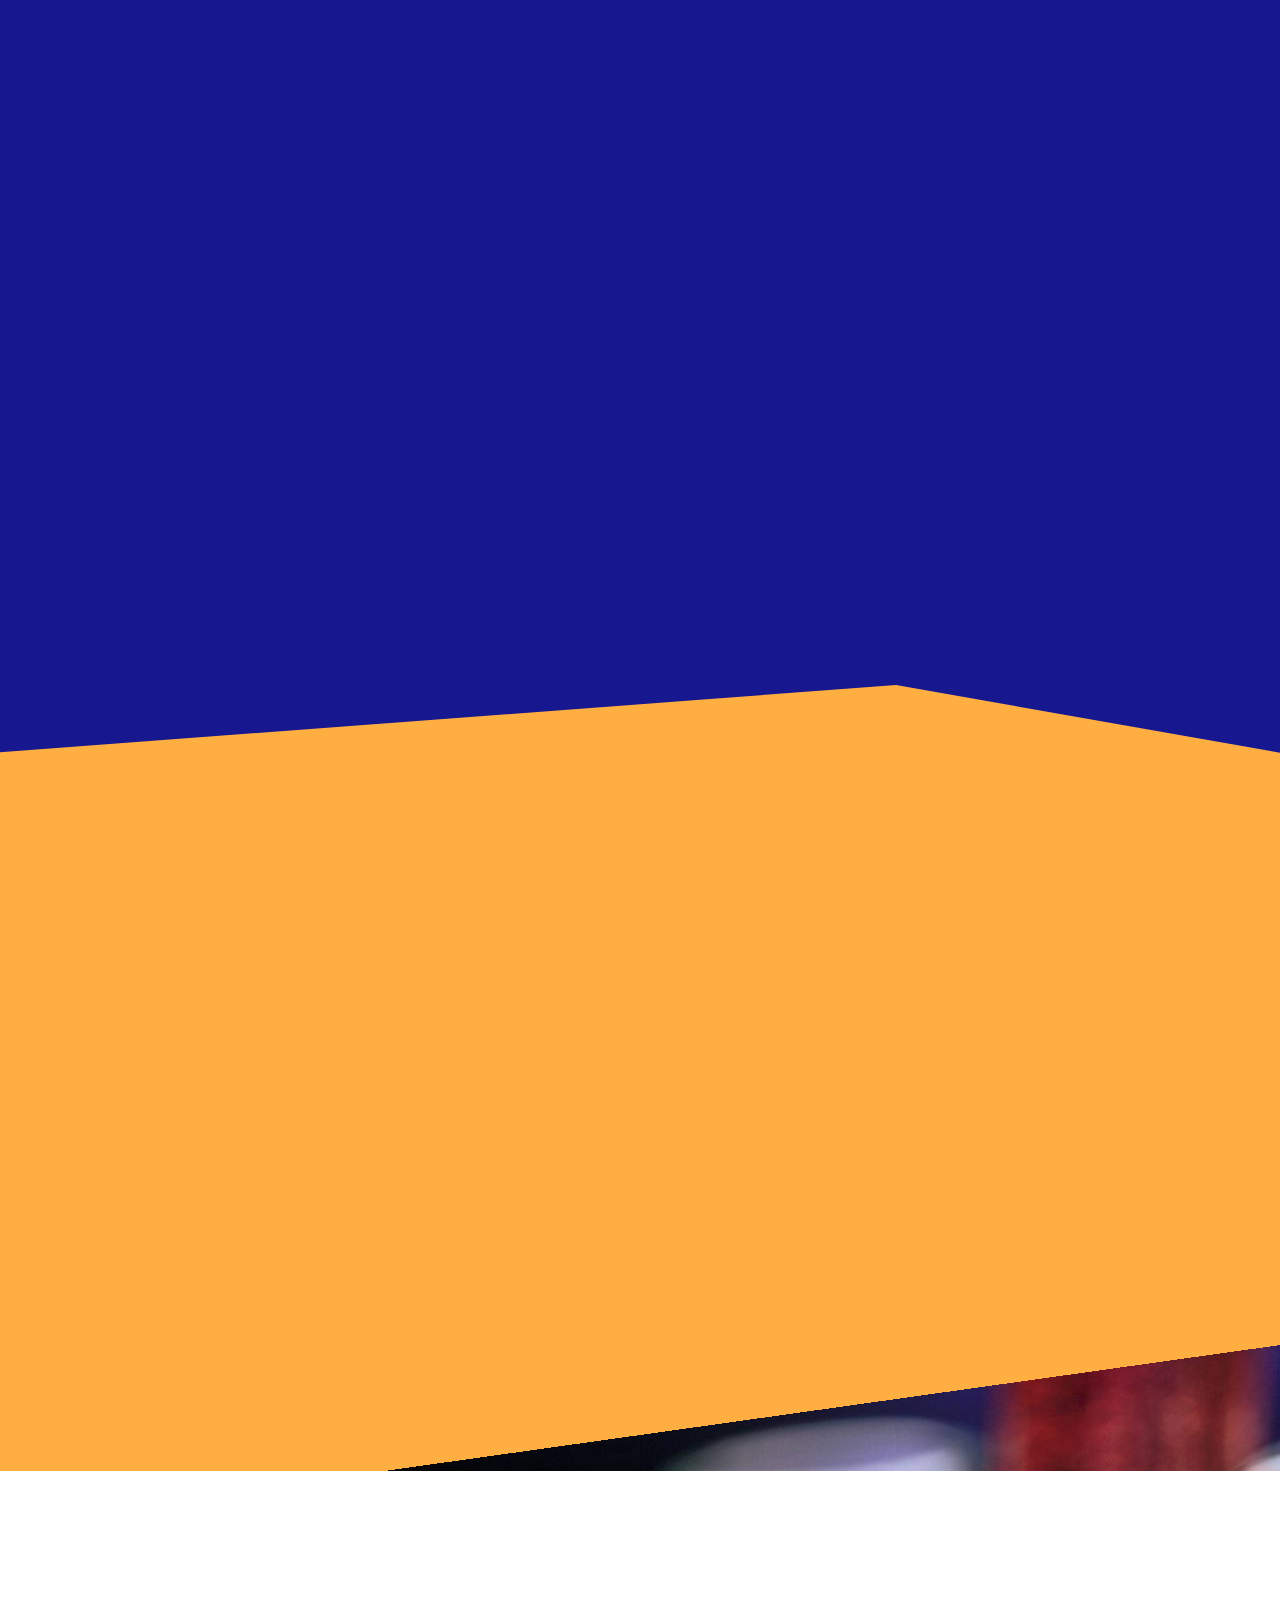
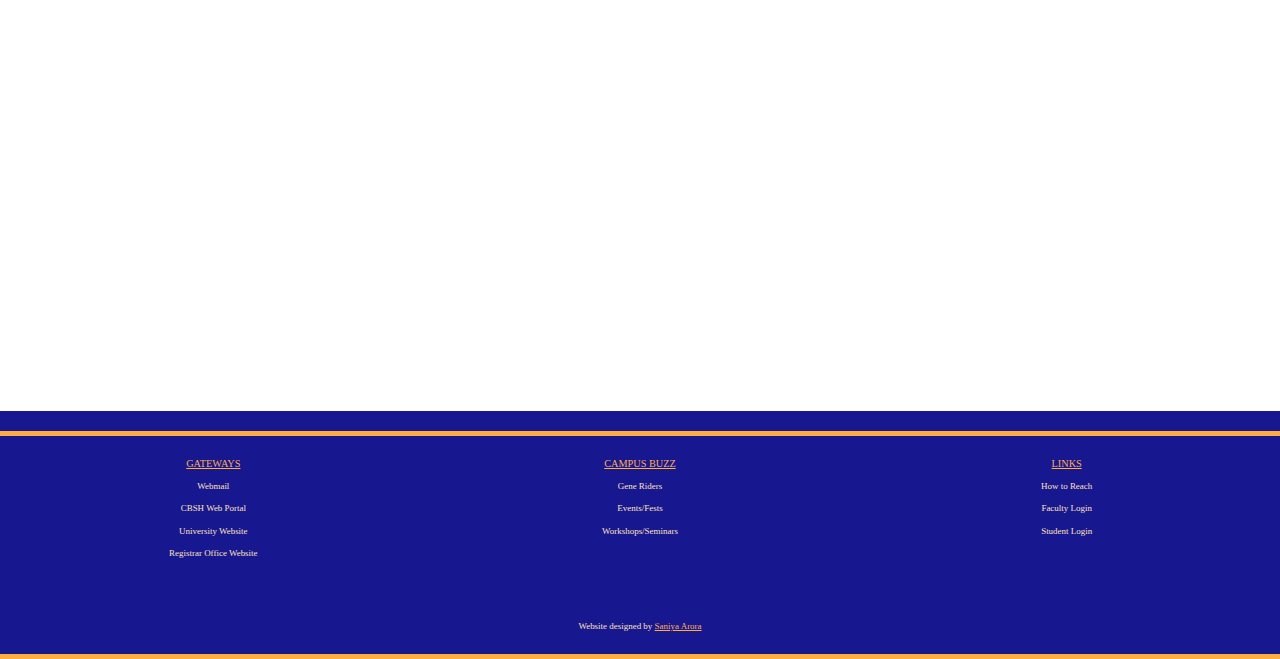
==== commit 60e15b8b: "add admin panel" ====
--- a/aboutus.html
+++ b/aboutus.html
@@ -46,7 +46,7 @@
 					<a class="nav-link" href="facilities.html">Facilities</a>
 				</li>
 				<li class="nav-item">
-					<a class="nav-link" href="activities.html">Activities</a>
+					<a class="nav-link" href="activities.php">Activities</a>
 				</li>
 				<li class="nav-item">
 					<a class="nav-link" href="placements.html">Placements</a>
@@ -69,7 +69,7 @@
 				<a href="faculty.html">Faculty</a>
 				<a href="associations.html">Associations</a>
 				<a href="facilities.html">Facilities</a>
-				<a href="activities.html">Activities</a>
+				<a href="activities.php">Activities</a>
 				<a href="placements.html">Placements</a>
 				<a href="conveyance.html">Reach Us</a>
 				<a href="admissions.html">Admissions</a>
@@ -101,6 +101,58 @@
 				College of Basic Sciences and Humanities , GBPUA&T (Pantnagar)</p>
 
 		</div>
+
+
+
+		<div style="background: #ffae42;padding: 4vh 3vw">
+
+			<p style="font-size: 2.2vmax;text-align: center;"> Coordinators of the B.Tech Biotech Program</p>
+			<div class="past" id="past">
+
+				<div style="display: flex;flex-direction: column;">
+					<div><img src="img/brk_gupta.jpg" width="170vmax" height="170vmax"
+							style="border-radius: 50%;border: 7px solid #ffe2ba;"></div>
+					<div style="padding-top: 2vh;text-align: center;">
+						<p>Prof. B.R.K. Gupta</p>
+					</div>
+				</div>
+				<div style="display: flex;flex-direction: column;">
+					<div><img src="img/uma.jpg" width="170vmax" height="170vmax"
+							style="border-radius: 50%;border: 7px solid #ffe2ba;"></div>
+					<div style="padding-top: 2vh;text-align: center;">
+						<p>Prof. Uma Melkania</p>
+					</div>
+				</div>
+				<div style="display: flex;flex-direction: column;">
+					<div><img src="img/ak_shukla.jpg" width="170vmax" height="170vmax"
+							style="border-radius: 50%;border: 7px solid #ffe2ba;"></div>
+					<div style="padding-top: 2vh;text-align: center;">
+						<p>Prof. A.K. Shukla</p>
+					</div>
+				</div>
+				<div style="display: flex;flex-direction: column;">
+					<div><img src="img/rita.jpg" width="170vmax" height="170vmax"
+							style="border-radius: 50%;border: 7px solid #ffe2ba;"></div>
+					<div style="padding-top: 2vh;text-align: center;">
+						<p>Prof. Rita Goel</p>
+					</div>
+				</div>
+				<div style="display: flex;flex-direction: column;">
+					<div><img src="img/sandeep1.JPG" width="170vmax" height="170vmax"
+							style="border-radius: 50%;border: 7px solid #ffe2ba;"></div>
+					<div style="padding-top: 2vh;text-align: center;">
+						<p>Prof. Sandeep Arora</p>
+					</div>
+				</div>
+
+
+			</div>
+
+		</div>
+
+
+
+
 		<div class="page2" id="page2" style="">
 			<p data-aos="fade-up" data-aos-duration="1000"
 				style="font-family: 'Merriweather', serif;font-weight: bold;font-size: 2.2vmax;">About The University
@@ -183,51 +235,6 @@
 
 
 
-		<div style="background: #ffae42;padding: 4vh 3vw">
-
-			<p style="font-size: 2.2vmax;text-align: center;"> Coordinators of the B.Tech Biotech Program</p>
-			<div class="past" id="past">
-
-				<div style="display: flex;flex-direction: column;">
-					<div><img src="img/brk_gupta.jpg" width="170vmax" height="170vmax"
-							style="border-radius: 50%;border: 7px solid #ffe2ba;"></div>
-					<div style="padding-top: 2vh;text-align: center;">
-						<p>Prof. B.R.K. Gupta</p>
-					</div>
-				</div>
-				<div style="display: flex;flex-direction: column;">
-					<div><img src="img/uma.jpg" width="170vmax" height="170vmax"
-							style="border-radius: 50%;border: 7px solid #ffe2ba;"></div>
-					<div style="padding-top: 2vh;text-align: center;">
-						<p>Prof. Uma Melkania</p>
-					</div>
-				</div>
-				<div style="display: flex;flex-direction: column;">
-					<div><img src="img/ak_shukla.jpg" width="170vmax" height="170vmax"
-							style="border-radius: 50%;border: 7px solid #ffe2ba;"></div>
-					<div style="padding-top: 2vh;text-align: center;">
-						<p>Prof. A.K. Shukla</p>
-					</div>
-				</div>
-				<div style="display: flex;flex-direction: column;">
-					<div><img src="img/rita.jpg" width="170vmax" height="170vmax"
-							style="border-radius: 50%;border: 7px solid #ffe2ba;"></div>
-					<div style="padding-top: 2vh;text-align: center;">
-						<p>Prof. Rita Goel</p>
-					</div>
-				</div>
-				<div style="display: flex;flex-direction: column;">
-					<div><img src="img/sandeep1.JPG" width="170vmax" height="170vmax"
-							style="border-radius: 50%;border: 7px solid #ffe2ba;"></div>
-					<div style="padding-top: 2vh;text-align: center;">
-						<p>Prof. Sandeep Arora</p>
-					</div>
-				</div>
-
-
-			</div>
-
-		</div>
 
 
 
--- a/css/aboutus.css
+++ b/css/aboutus.css
@@ -143,7 +143,7 @@
   height: 100%;
   background: #171790;
   transform-origin: right;
-  transform: skewY(8deg);
+  /* transform: skewY(8deg); */
 }
 .page1:after{
   content: '';
@@ -154,7 +154,7 @@
   height: 100%;
   background: #171790;
   transform-origin: left;
-  transform: skewY(-8deg);
+  /* transform: skewY(-8deg); */
 }
 
 
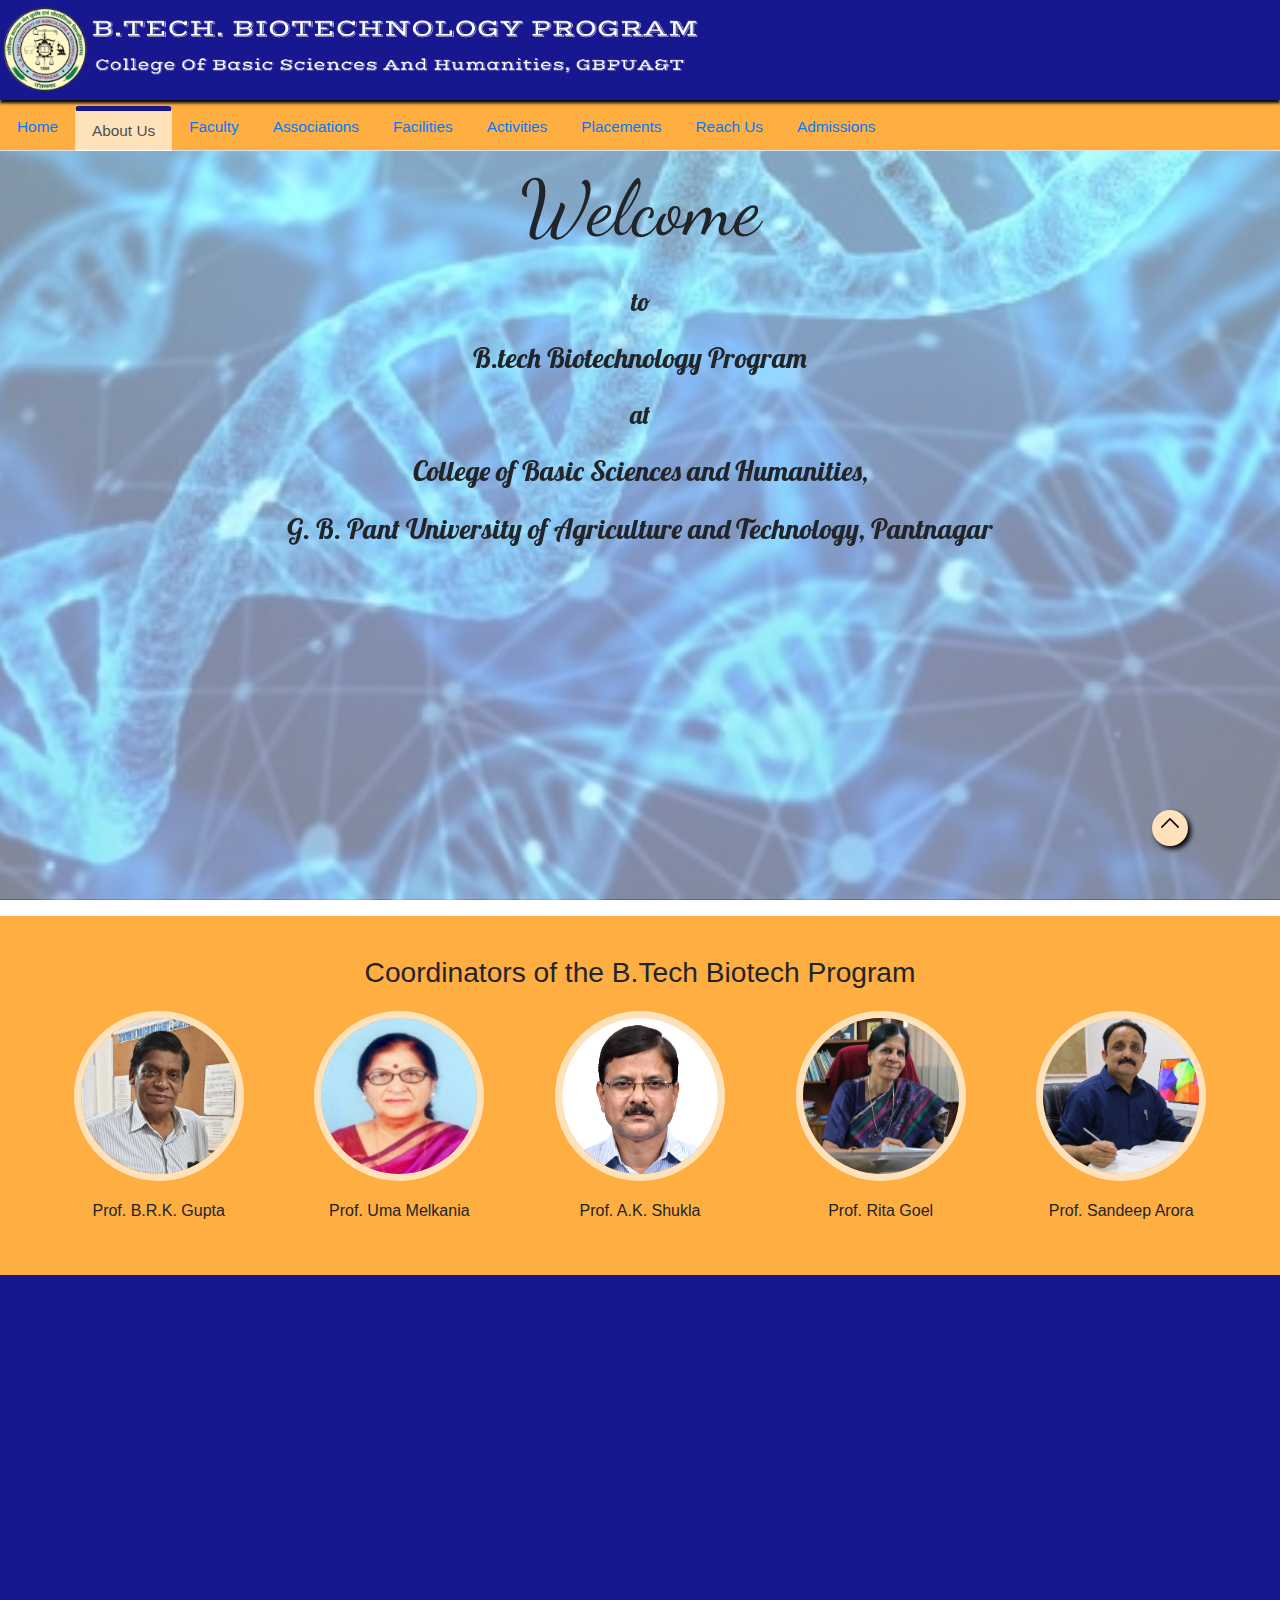
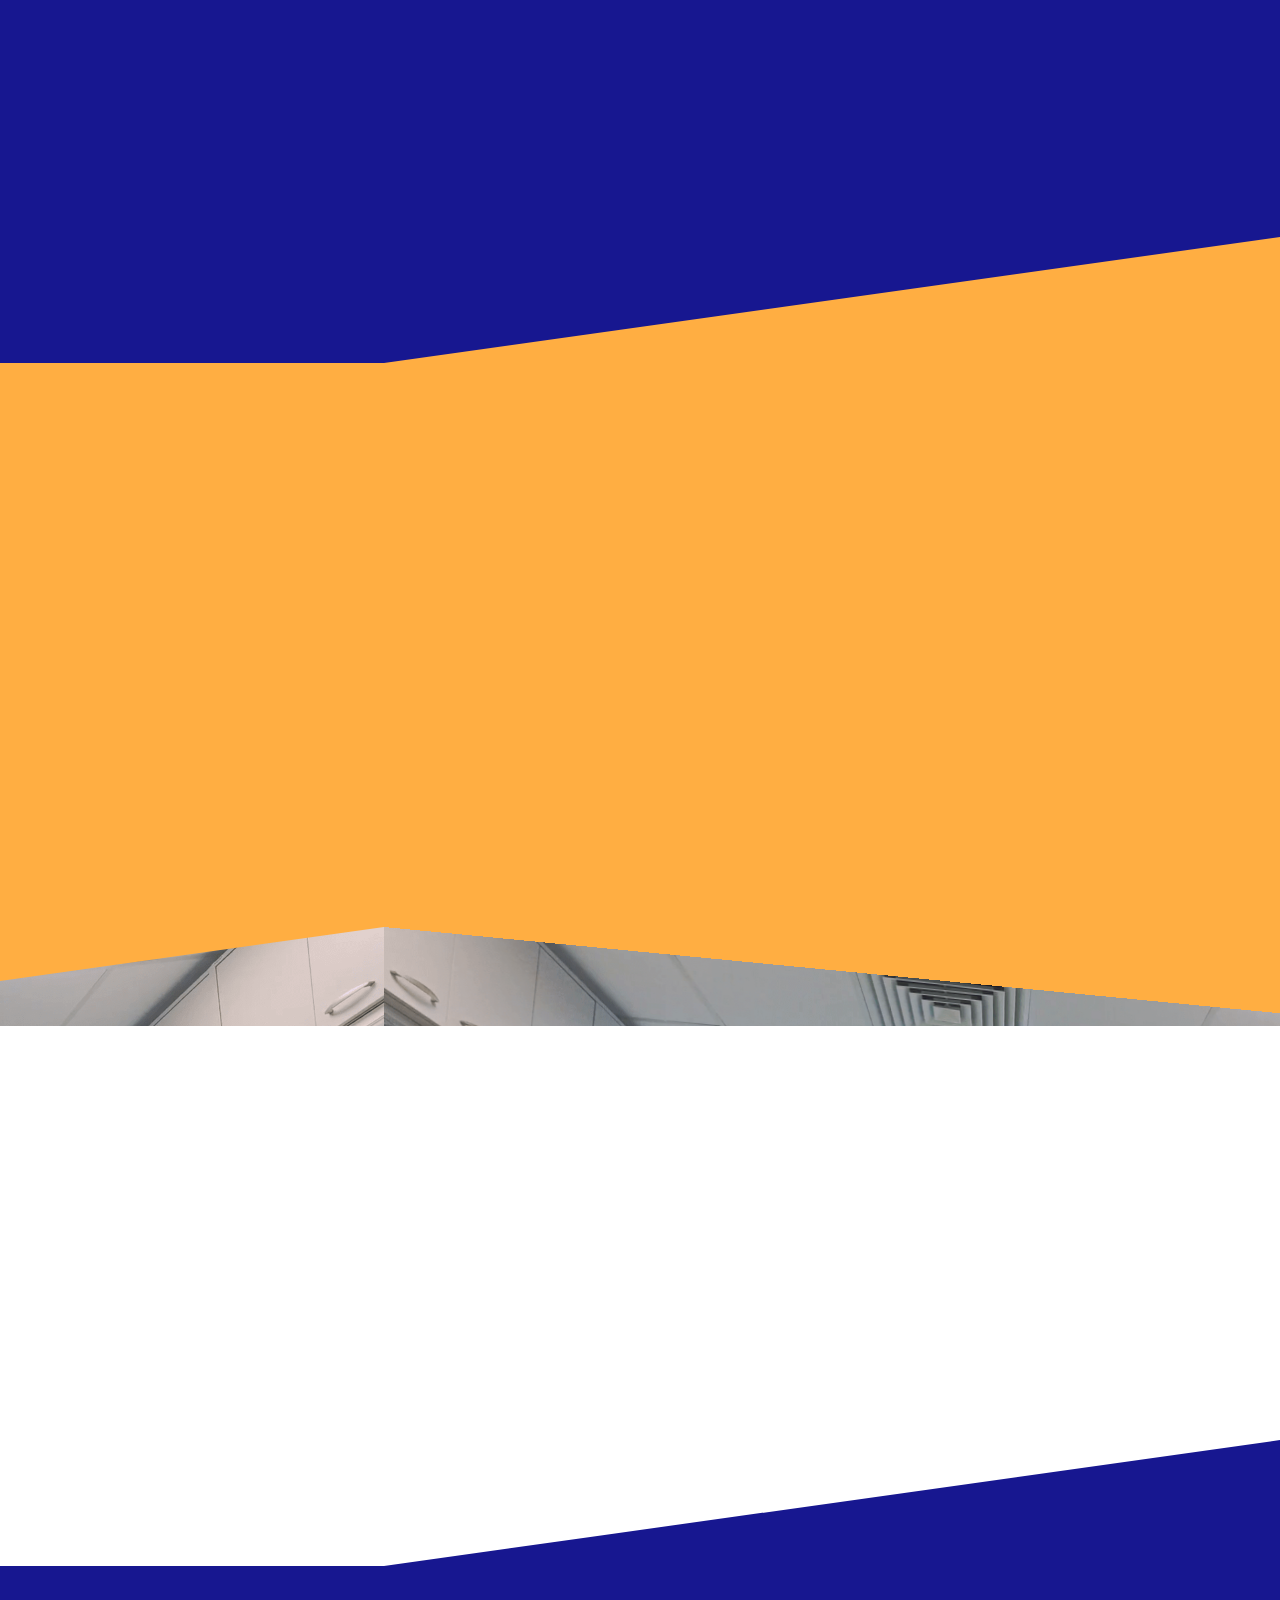
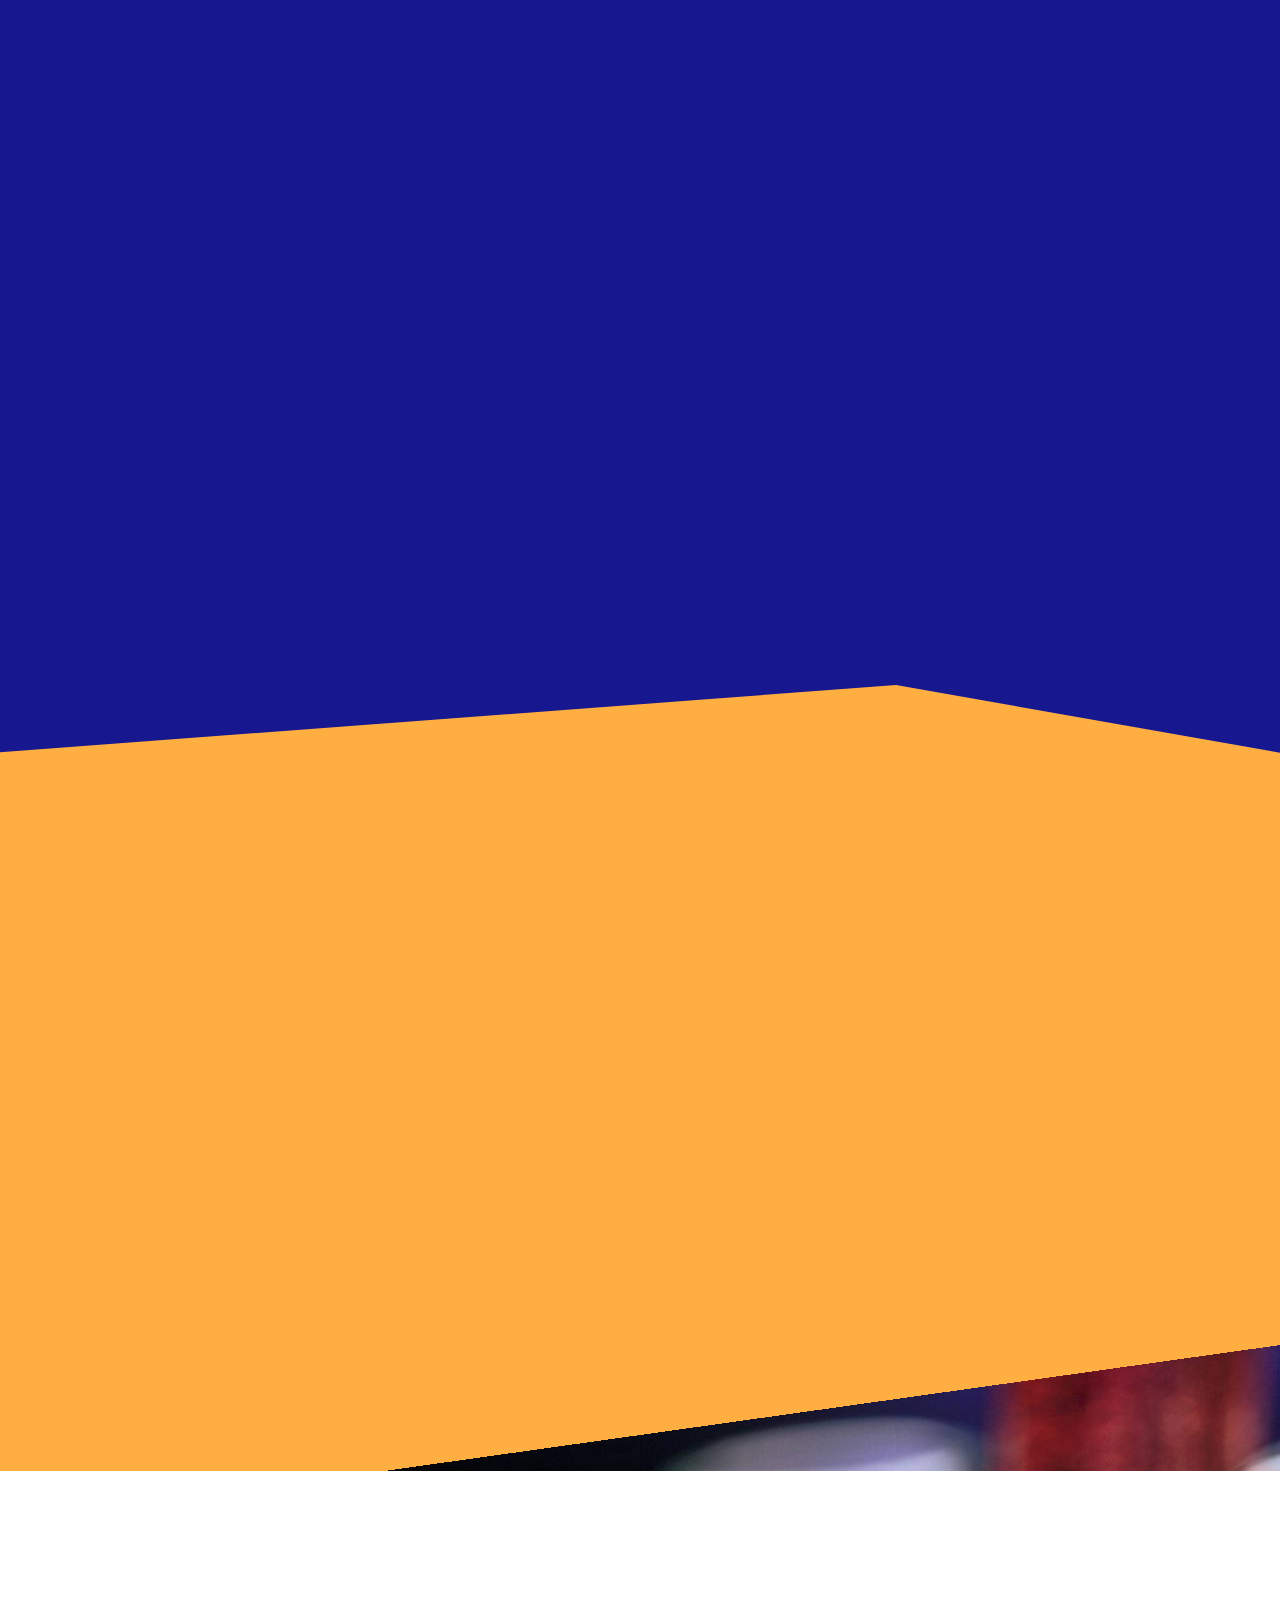
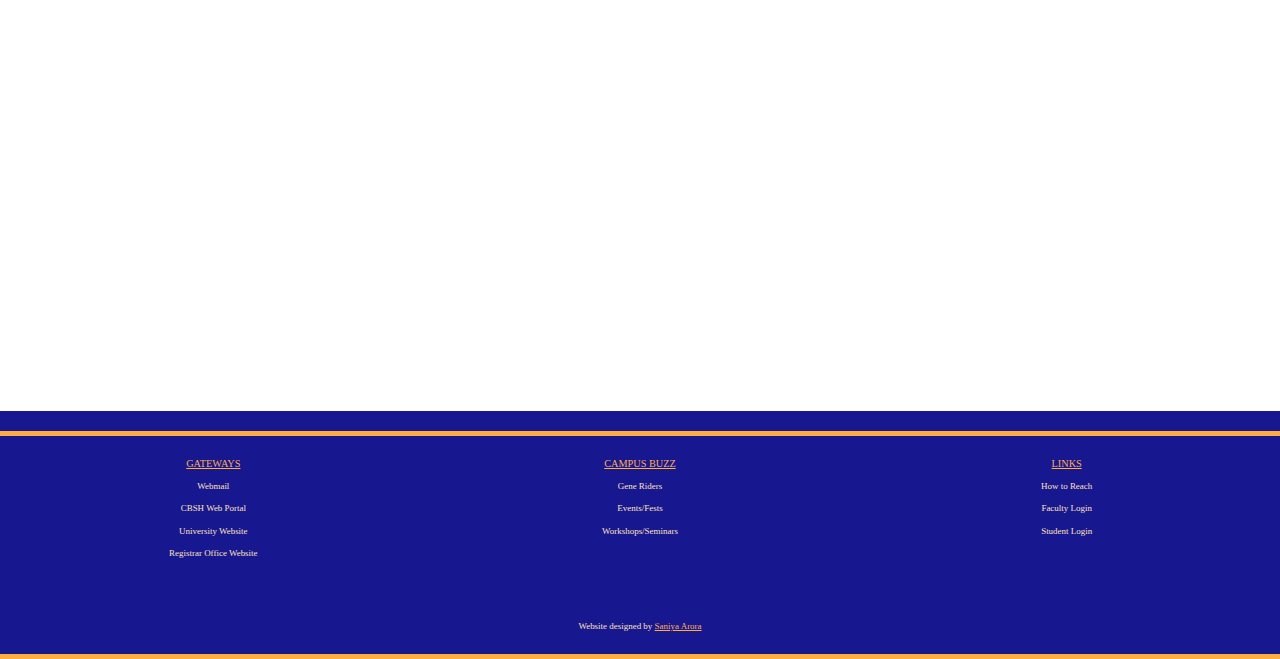
==== commit fcc4fe90: "add star achiever" ====
--- a/aboutus.html
+++ b/aboutus.html
@@ -95,10 +95,13 @@
 			</p>
 			<p style="font-family: 'Lobster', cursive;font-size: 2.2vmax;" data-aos="fade-up" data-aos-duration="600">
 				B.tech Biotechnology Program</p>
-			<p style="font-family: 'Lobster', cursive;font-size: 2vmax;" data-aos="fade-up" data-aos-duration="600">of
+			<p style="font-family: 'Lobster', cursive;font-size: 2vmax;" data-aos="fade-up" data-aos-duration="600">at
 			</p>
 			<p style="font-family: 'Lobster', cursive;font-size: 2.2vmax;" data-aos="fade-up" data-aos-duration="600">
-				College of Basic Sciences and Humanities , GBPUA&T (Pantnagar)</p>
+				College of Basic Sciences and Humanities,</p>
+
+			<p style="font-family: 'Lobster', cursive;font-size: 2.2vmax;" data-aos="fade-up" data-aos-duration="600">
+				G. B. Pant University of Agriculture and Technology, Pantnagar</p>
 
 		</div>
 
--- a/css/aboutus.css
+++ b/css/aboutus.css
@@ -128,7 +128,7 @@
   background-repeat: no-repeat;
   background-size: cover;
   text-align:center;
- padding: 20vh 0;
+  /* padding: 15vh 0; */
 }
 .page1{
   position: relative;
